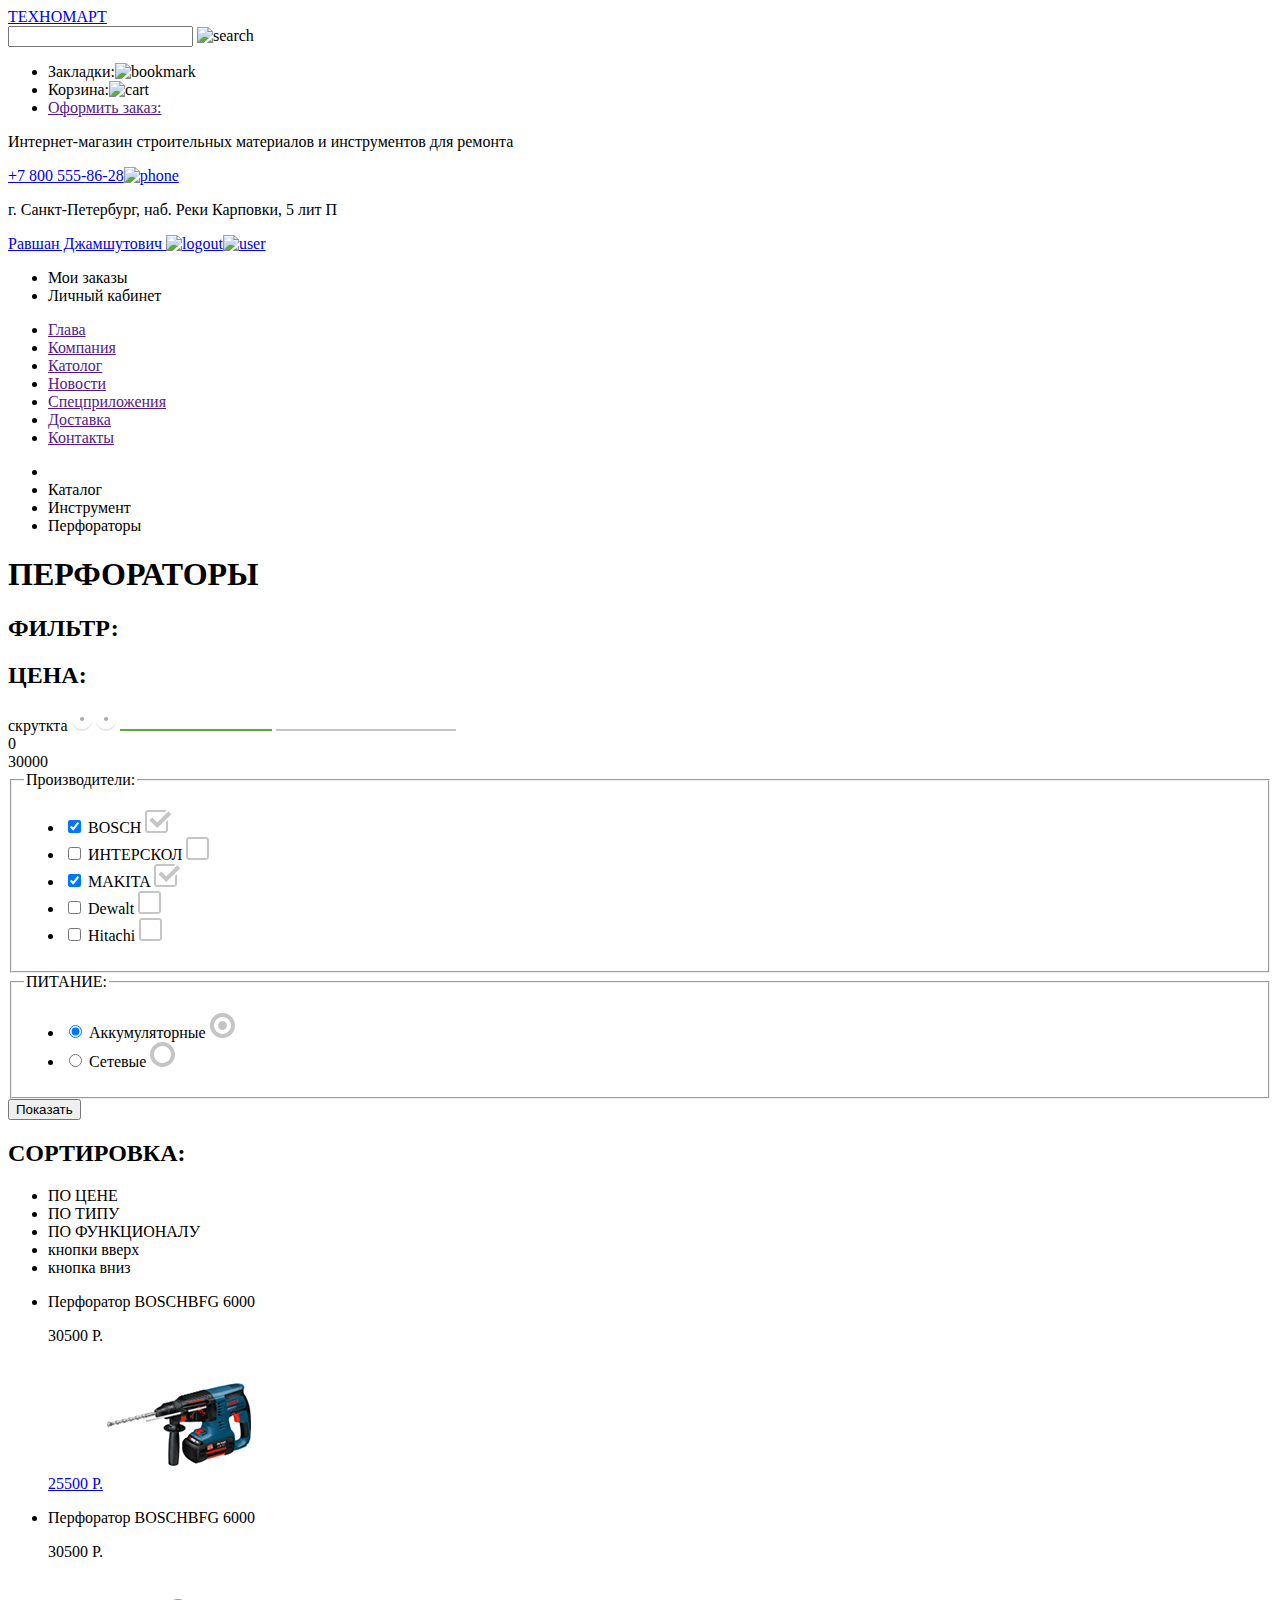
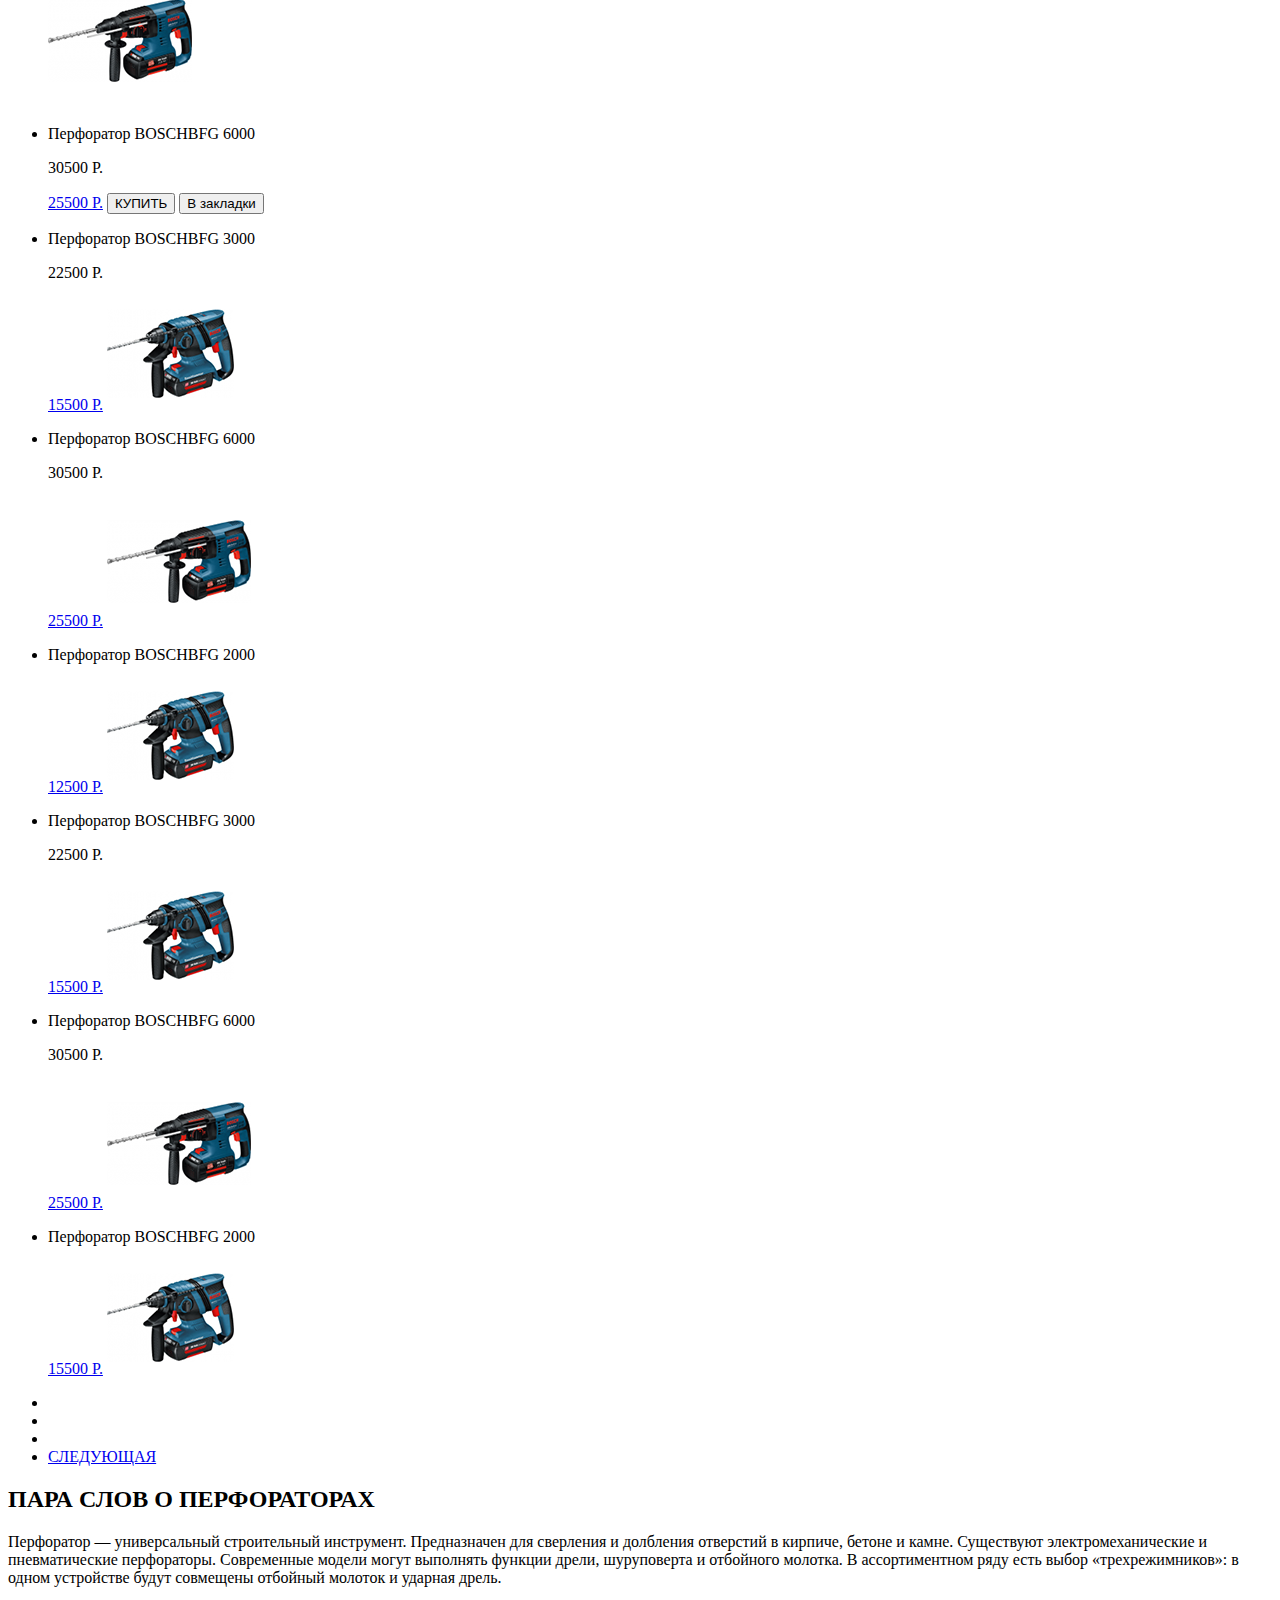
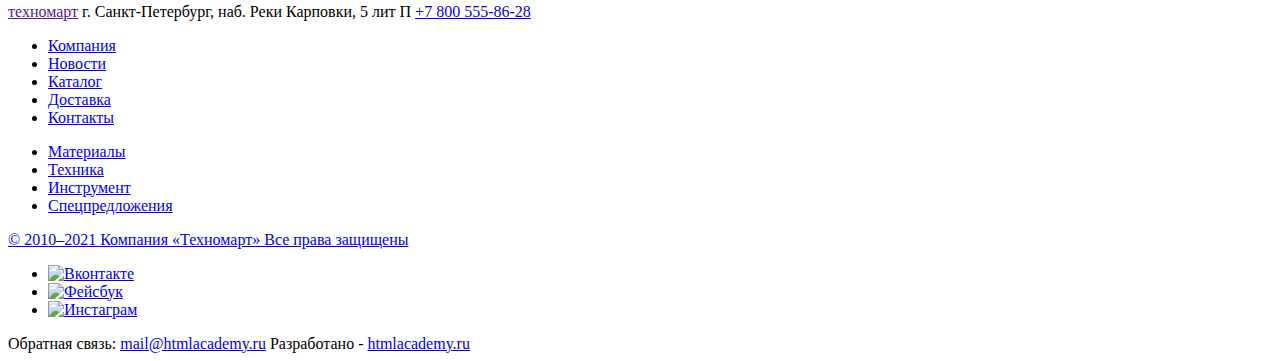
==== catalog.html @ 6fc6a81e "s" ====
<!DOCTYPE html>
<html lang="ru">
  <head>
    <meta charset="utf-8">
    <title>HTML Academy: Техномарт</title>
    <link rel="icon" href="favicon.ico">
  </head>
<body>

  <header>
    <a href="#">ТЕХНОМАРТ</a>
    <div class="header__top">
    	<form>
    		<input type="search" name="search" id="search">
    		<img src="images/texno/icon-search.svg" width="17" height="17" alt="search">
    	</form>
    	<ul>
    		<li>Закладки:<img src="images/texno/icon-bookmark.svg" widht="14" height="16" alt="bookmark"></li>
    		<li>Корзина:<img src="images/texno/icon-cart.svg" width="15" height="15" alt="cart"></li>
    		<li><a href="">Оформить заказ:</a></li>
    	</ul>
    </div>

    <div class="header__wrap">
    	<p>Интернет-магазин строительных материалов и инструментов для ремонта</p>   			
    	<div class="tel-nomber">
    		<a href="tel:+78005558628">+7 800 555-86-28<img src="images/texno/icon-phone.svg" width="19" height="19" alt="phone"></a>
    	</div>
    	<p>г. Санкт-Петербург, наб. Реки Карповки, 5 лит П</p>
    		    		
    	<a href="#">Равшан Джамшутович
    		<img src="images/texno/icon-logout.svg" width="20" height="17" alt="logout"><img src="images/texno/icon-user.svg" width="20" height="18" alt="user">
    	</a>
    	<ul>
    		<li>
    		Мои заказы        	
    		</li>
    		<li>
    		Личный кабинет
    		</li>
    	</ul>
    </div>
    <nav class="nav">
    	<ul>
    		 <li><a href="">Глава</a></li>
    		 <li><a href="">Компания</a></li>
    		 <li><a href="">Католог</a></li>
    		 <li><a href="">Новости</a></li>
    		 <li><a href="">Спецприложения</a></li>
    		 <li><a href="">Доставка</a></li>
    		 <li><a href="">Контакты</a></li>
    	</ul>
    </nav>
  </header>
  <main>
    	<ul>
    		<li></li>
    		<li>Каталог</li>
    		<li>Инструмент</li>
    		<li>Перфораторы</li>
    	</ul>
    	<h1>ПЕРФОРАТОРЫ</h1>

    	<section>
    		<div>
    		<h2>ФИЛЬТР:</h2>
			</div>
			<h2>ЦЕНА:</h2>
			<div> скруткта
				<img src="images/filter/filter-button.svg" width="20" height="22" alt="button">
				<img src="images/filter/filter-button.svg" width="20" height="22" alt="button">
				<img src="images/filter/green-line.svg" width="152" height="2" alt="button">
				<img src="images/filter/gray-line.svg" width="180" height="2" alt="button">
			</div>
			<div>0</div>
			<div>30000</div>
			<form method="get" action="https://echo.htmlacademy.ru">
      	<fieldset>
        <legend>Производители:</legend>
        <ul>
        	<li>
        		<input type="checkbox" name="BOSCH" id="bosch" checked>
        		<label for="bosch">BOSCH</label>
        		<img src="images/filter/checkbox-on.svg" width="27" height="23" alt="checkbox">
        	</li>
        	<li>
        		<input type="checkbox" name="ИНТЕРСКОЛ" id="interscol">
        		<label for="interscol">ИНТЕРСКОЛ</label>
        		<img src="images/filter/checkbox-off.svg" width="23" height="23" alt="checkbox">
        	</li>
        	<li>
        		<input type="checkbox" name="MAKIta" id="makita" checked>
        		<label for="makita">MAKITA</label>
        		<img src="images/filter/checkbox-on.svg" width="27" height="23" alt="checkbox">
        	</li>
        	<li>
        		<input type="checkbox" name="Dewalt" id="dewalt">
        		<label for="dewalt">Dewalt</label>
        		<img src="images/filter/checkbox-off.svg" width="23" height="23" alt="checkbox">
        	</li>
        	<li>
        		<input type="checkbox" name="Hitachi" id="hitachi">
        		<label for="hitachi">Hitachi</label>
        		<img src="images/filter/checkbox-off.svg" width="23" height="23" alt="checkbox">
        	</li>
        </ul>
      	</fieldset>
      	<fieldset>
        <legend>ПИТАНИЕ:</legend>
        <ul>
        	<li> 
        		<input type="radio" name="battery" value="network" id="battery" checked>
            <label for="battery">Аккумуляторные</label>
            <img src="images/filter/radio-on.svg" width="25" height="25" alt="radio">
        	</li>
        	<li>
        		<input type="radio" name="network" value="network" id="network">
            <label for="network">Сетевые</label>
            <img src="images/filter/radio-off.svg" width="25" height="25" alt="radio">
        	</li>
        </ul>
      	</fieldset>
      	<button type="submit">Показать</button>
    	</form>
    	</section>

    	<section>
    		<div>
    			<h2>СОРТИРОВКА:</h2>
    			<ul>
    				<li>ПО ЦЕНЕ</li>
    				<li>ПО ТИПУ</li>
    				<li>ПО ФУНКЦИОНАЛУ</li>
    				<li>кнопки вверх</li>
    				<li>кнопка вниз</li>
    			</ul>
    		</div>
    		<div>
    			<ul>
    				<li>
    					<p>Перфоратор BOSCHBFG 6000</p>
    					<p>30500 Р.</p>
    					<a href="#">25500 Р.</a>
    					<img src="images/popultovar/s6000.png" width="144" height="128" alt="Перфоратор BOSCHBFG 6000">
    				</li>
    				<li>
    					<p>Перфоратор BOSCHBFG 6000</p>
    					<p>30500 Р.</p>
    					<img src="images/popultovar/s6000.png" width="144" height="128" alt="Перфоратор BOSCHBFG 6000">
    					
    				</li>
    				<li>
    					<p>Перфоратор BOSCHBFG 6000</p>
    					<p>30500 Р.</p>
    					<a href="#">25500 Р.</a>
    					<button type="button">КУПИТЬ</button>
    					<button type="button">В закладки</button>
    				</li>
    				<li>
    					<p>Перфоратор BOSCHBFG 3000</p>
    					<p>22500 Р.</p>
    					<a href="#">15500 Р.</a>
    					<img src="images/popultovar/s3000.png" width="127" height="112" alt="Перфоратор BOSCHBFG 3000">
    				</li>
    				<li>
    					<p>Перфоратор BOSCHBFG 6000</p>
    					<p>30500 Р.</p>
    					<a href="#">25500 Р.</a>
    					<img src="images/popultovar/s6000.png" width="144" height="128" alt="Перфоратор BOSCHBFG 6000">
    				</li>
    				<li>
    					<p>Перфоратор BOSCHBFG 2000</p>
    					<a href="#">12500 Р.</a>
    					<img src="images/popultovar/s2000.png" width="127" height="112" alt="Перфоратор BOSCHBFG 2000">
    				</li>
    				<li>
    					<p>Перфоратор BOSCHBFG 3000</p>
    					<p>22500 Р.</p>
    					<a href="#">15500 Р.</a>
    					<img src="images/popultovar/s3000.png" width="127" height="112" alt="Перфоратор BOSCHBFG 3000">
    				</li>
    				<li>
    					<p>Перфоратор BOSCHBFG 6000</p>
    					<p>30500 Р.</p>
    					<a href="#">25500 Р.</a>
    					<img src="images/popultovar/s6000.png" width="144" height="128" alt="Перфоратор BOSCHBFG 6000">
    				</li>
    				<li>
    					<p>Перфоратор BOSCHBFG 2000</p>
    					<a href="#">15500 Р.</a>
    					<img src="images/popultovar/s2000.png" width="127" height="112" alt="Перфоратор BOSCHBFG 2000">
    				</li>
    			</ul>
    		</div>
    			<ul>
    				<li>
    					<a href="#"></a>
    				</li>
    				<li>
    					<a href="#"></a>
    				</li>
    				<li>
    					<a href="#"></a>
    				</li>
    				<li>
    					<a href="#">СЛЕДУЮЩАЯ</a>
    			</li>
    		</ul>
    	</section>

    	<section>
    		<h2>ПАРА СЛОВ О ПЕРФОРАТОРАХ</h2>
    		<p>Перфоратор — универсальный строительный инструмент. Предназначен для сверления и долбления отверстий в кирпиче, бетоне и камне.
				Существуют электромеханические и пневматические перфораторы. Современные модели могут выполнять функции дрели, шуруповерта и отбойного молотка. 
				В ассортиментном ряду есть выбор «трехрежимников»: в одном устройстве будут совмещены отбойный молоток и ударная дрель.</p>
    	</section>

  </main>

  <footer>
    	<div class="footer-top">
    		<a href="">техномарт</a>
    		<span>г. Санкт-Петербург, наб. Реки Карповки, 5 лит П</span>
    		<a href="tel:+78005558628" >+7 800 555-86-28</a>
    		<ul class="nav-footer-top">
    			<li><a href="#">Компания</a></li>
    			<li><a href="#">Новости</a></li>
    			<li><a href="#">Каталог</a></li>
    			<li><a href="#">Доставка</a></li>
    			<li><a href="#">Контакты</a></li>
				</ul>
				<ul class="nav-footer-wrap">
    			<li><a href="#">Материалы</a></li>
    			<li><a href="#">Техника</a></li>
    			<li><a href="#">Инструмент</a></li>
    			<li><a href="#">Спецпредложения</a></li>
    		</ul>
    	</div>
 
    	<div >
    		<a href="#">© 2010–2021 Компания «Техномарт»	</a>
    		<a href="#">Все права защищены</a>
    	</div>

    	<div >
     		<ul>
      		<li>
        		 <a href="#"><img src="images/vk.svg" widht="44" height="44" alt="Вконтакте"></a>
      		</li>
      		<li>
        		 <a href="#"><img src="images/facebook.svg" widht="44" height="44" alt="Фейсбук"></a>
      		</li>
      		<li>
        		 <a href="#"><img src="images/inst.svg" widht="44" height="44" alt="Инстаграм"></a>
      		</li>
    		</ul>
			</div>
			<div>
				<span>Обратная связь:</span>
				<a href="#">mail@htmlacademy.ru</a>
				<span>Разработано -</span> 
				<a href="#">htmlacademy.ru</a>
			</div>
   </footer>
</body>
</html>
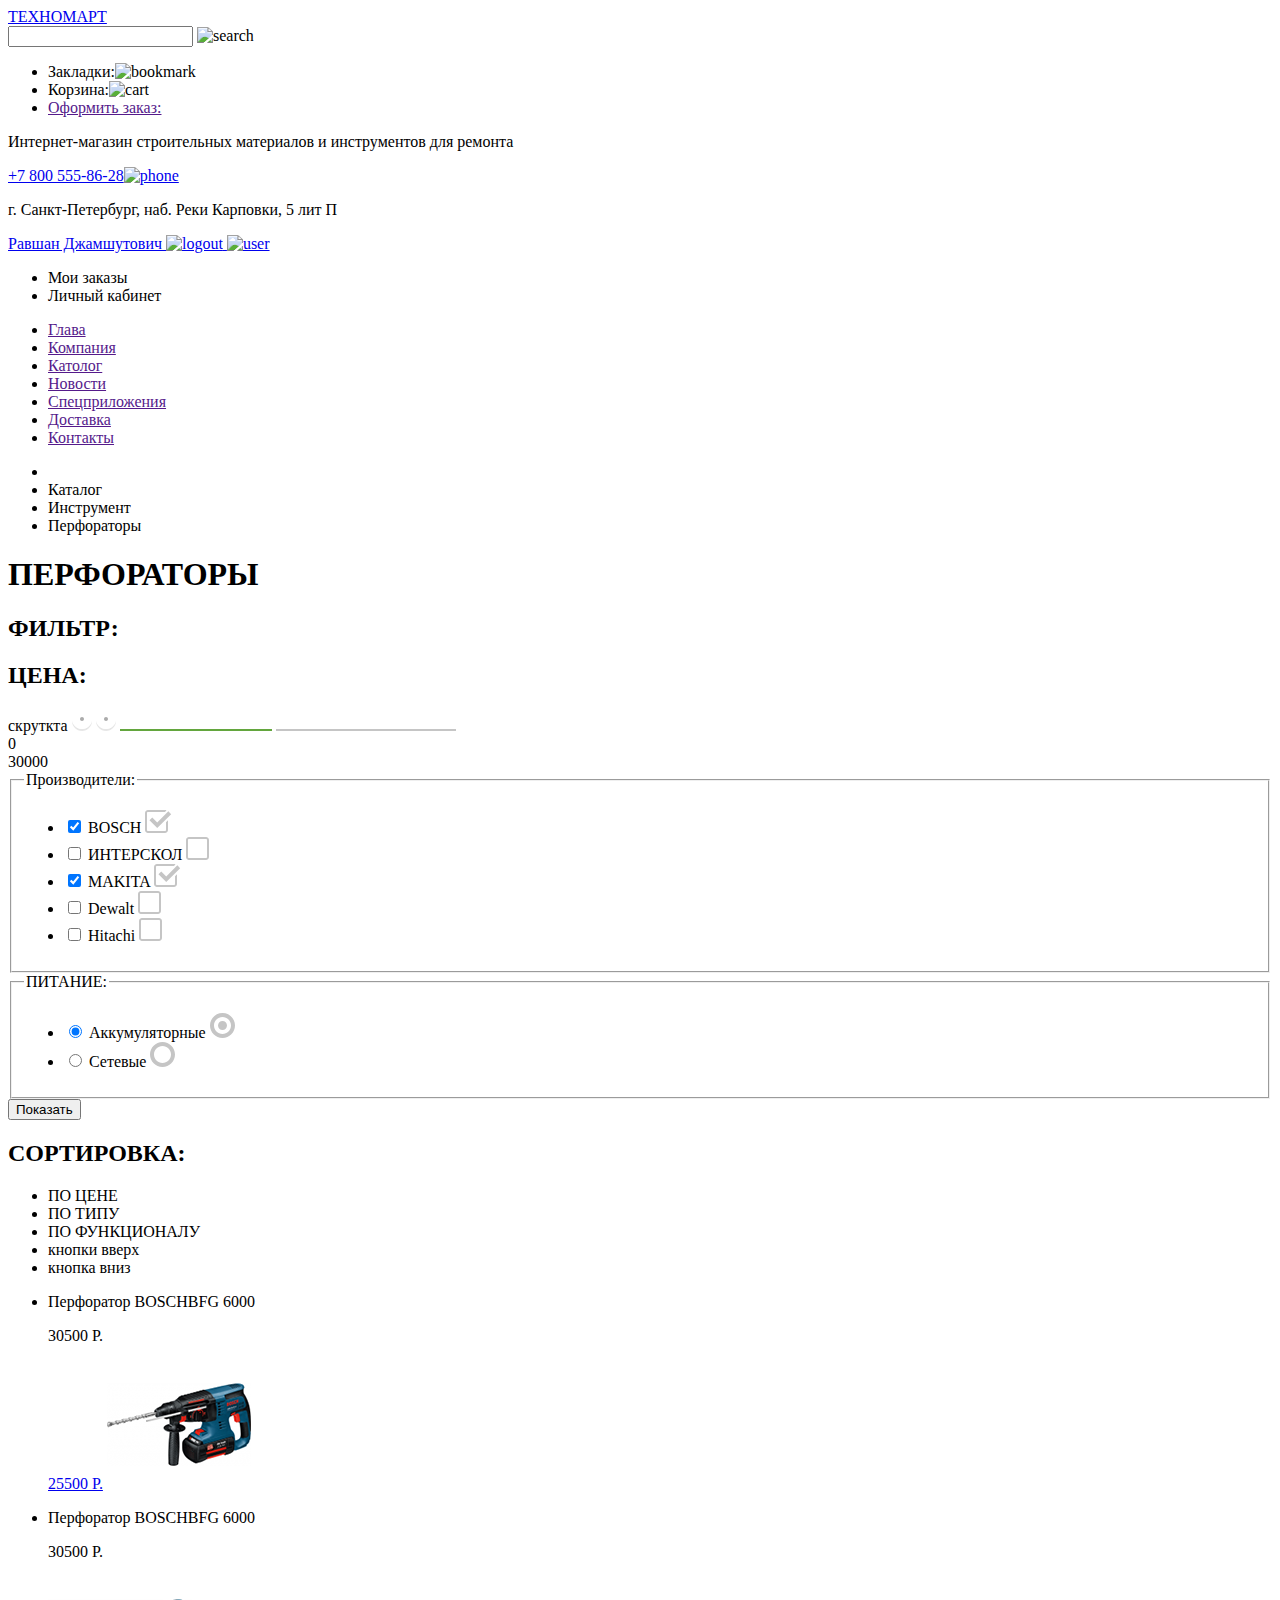
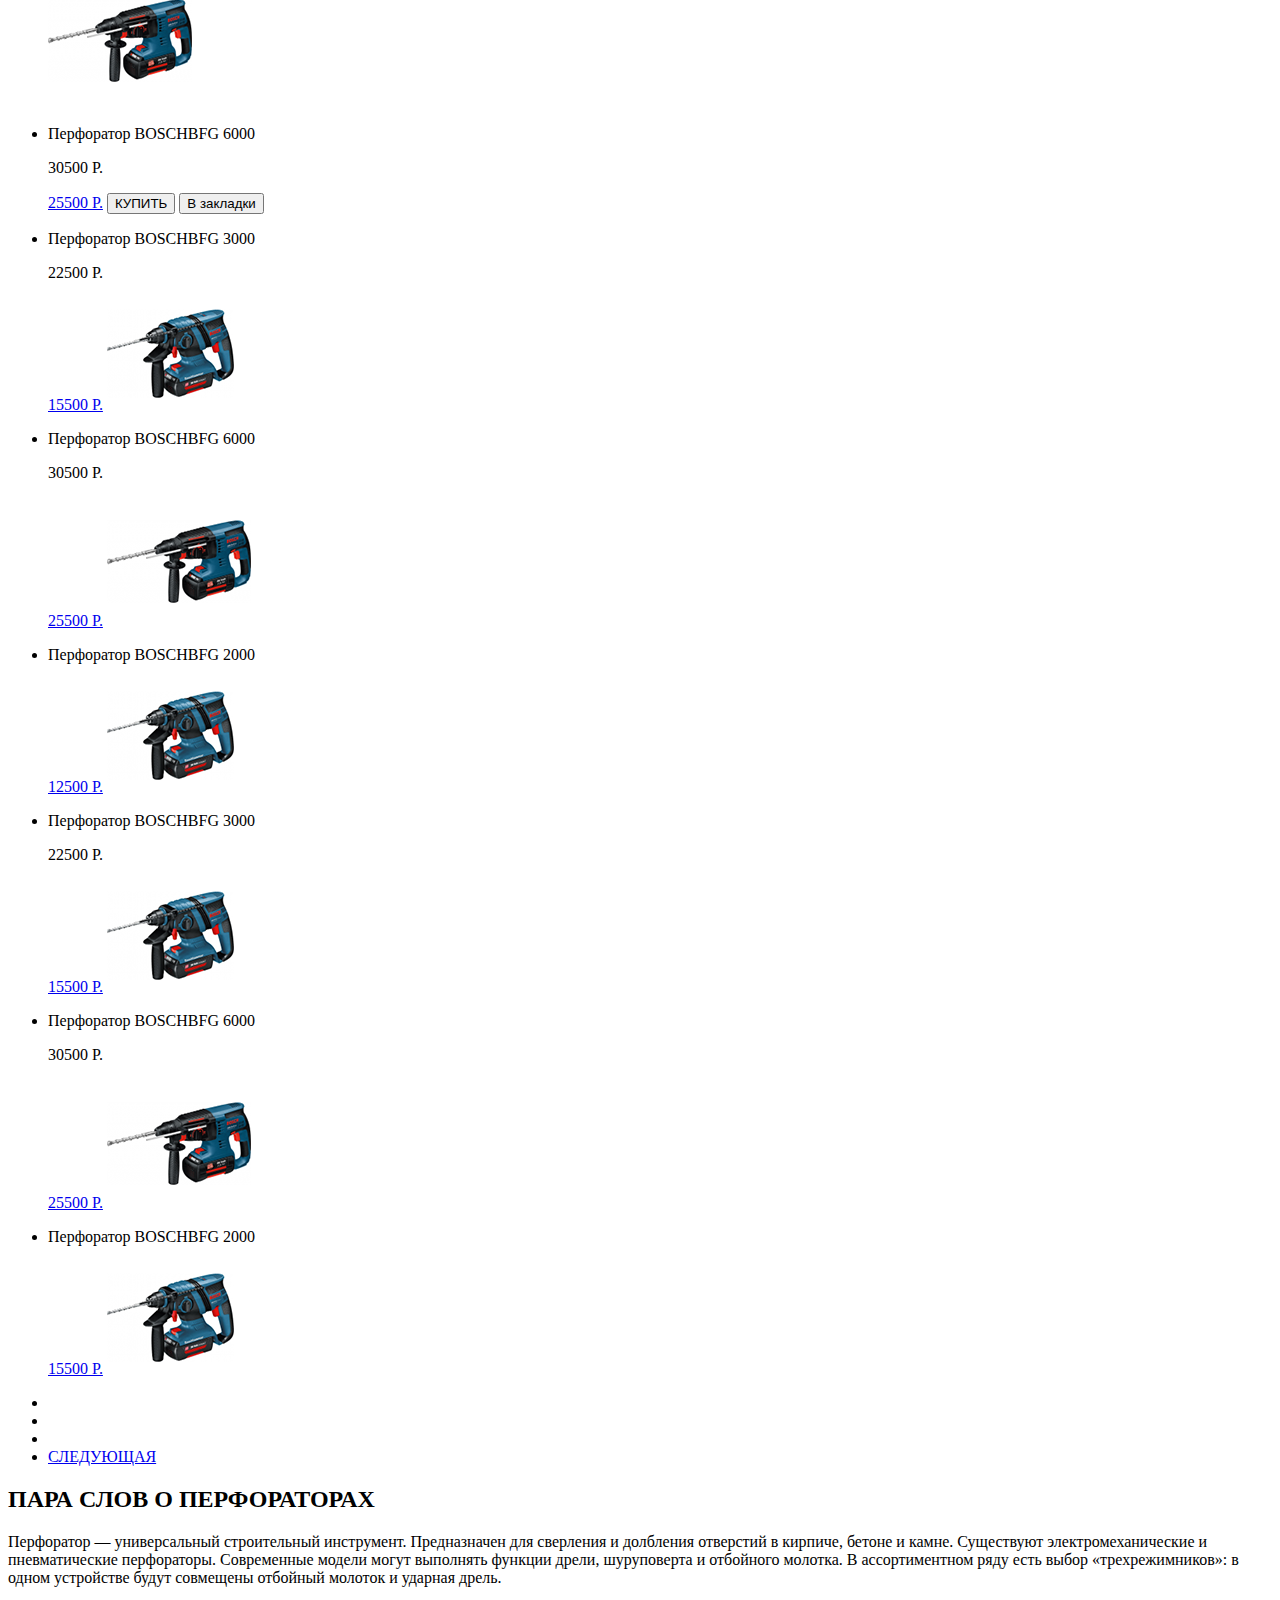
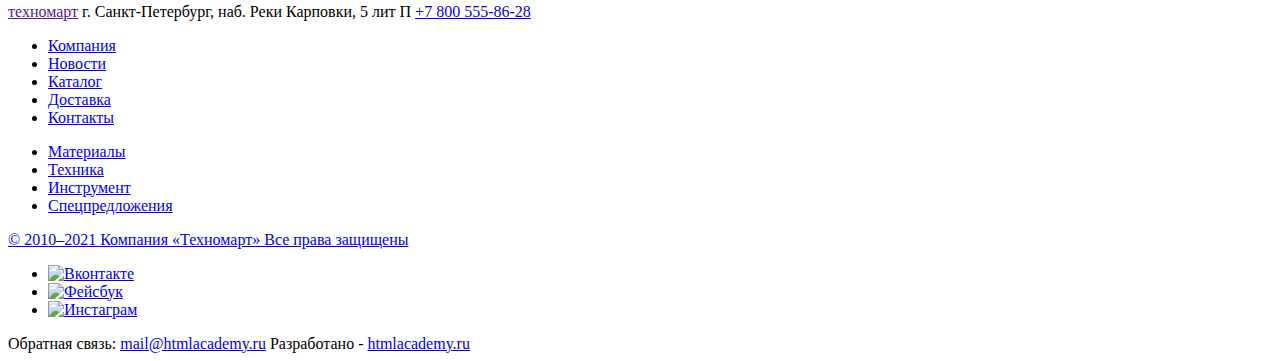
==== commit ca46db6d: "Update catalog.html" ====
--- a/catalog.html
+++ b/catalog.html
@@ -29,7 +29,8 @@
     	<p>г. Санкт-Петербург, наб. Реки Карповки, 5 лит П</p>
     		    		
     	<a href="#">Равшан Джамшутович
-    		<img src="images/texno/icon-logout.svg" width="20" height="17" alt="logout"><img src="images/texno/icon-user.svg" width="20" height="18" alt="user">
+    		<img src="images/texno/icon-logout.svg" width="20" height="17" alt="logout">
+    		<img src="images/texno/icon-user.svg" width="20" height="18" alt="user">
     	</a>
     	<ul>
     		<li>
@@ -204,8 +205,8 @@
     				</li>
     				<li>
     					<a href="#">СЛЕДУЮЩАЯ</a>
-    			</li>
-    		</ul>
+    			  </li>
+    		  </ul>
     	</section>
 
     	<section>
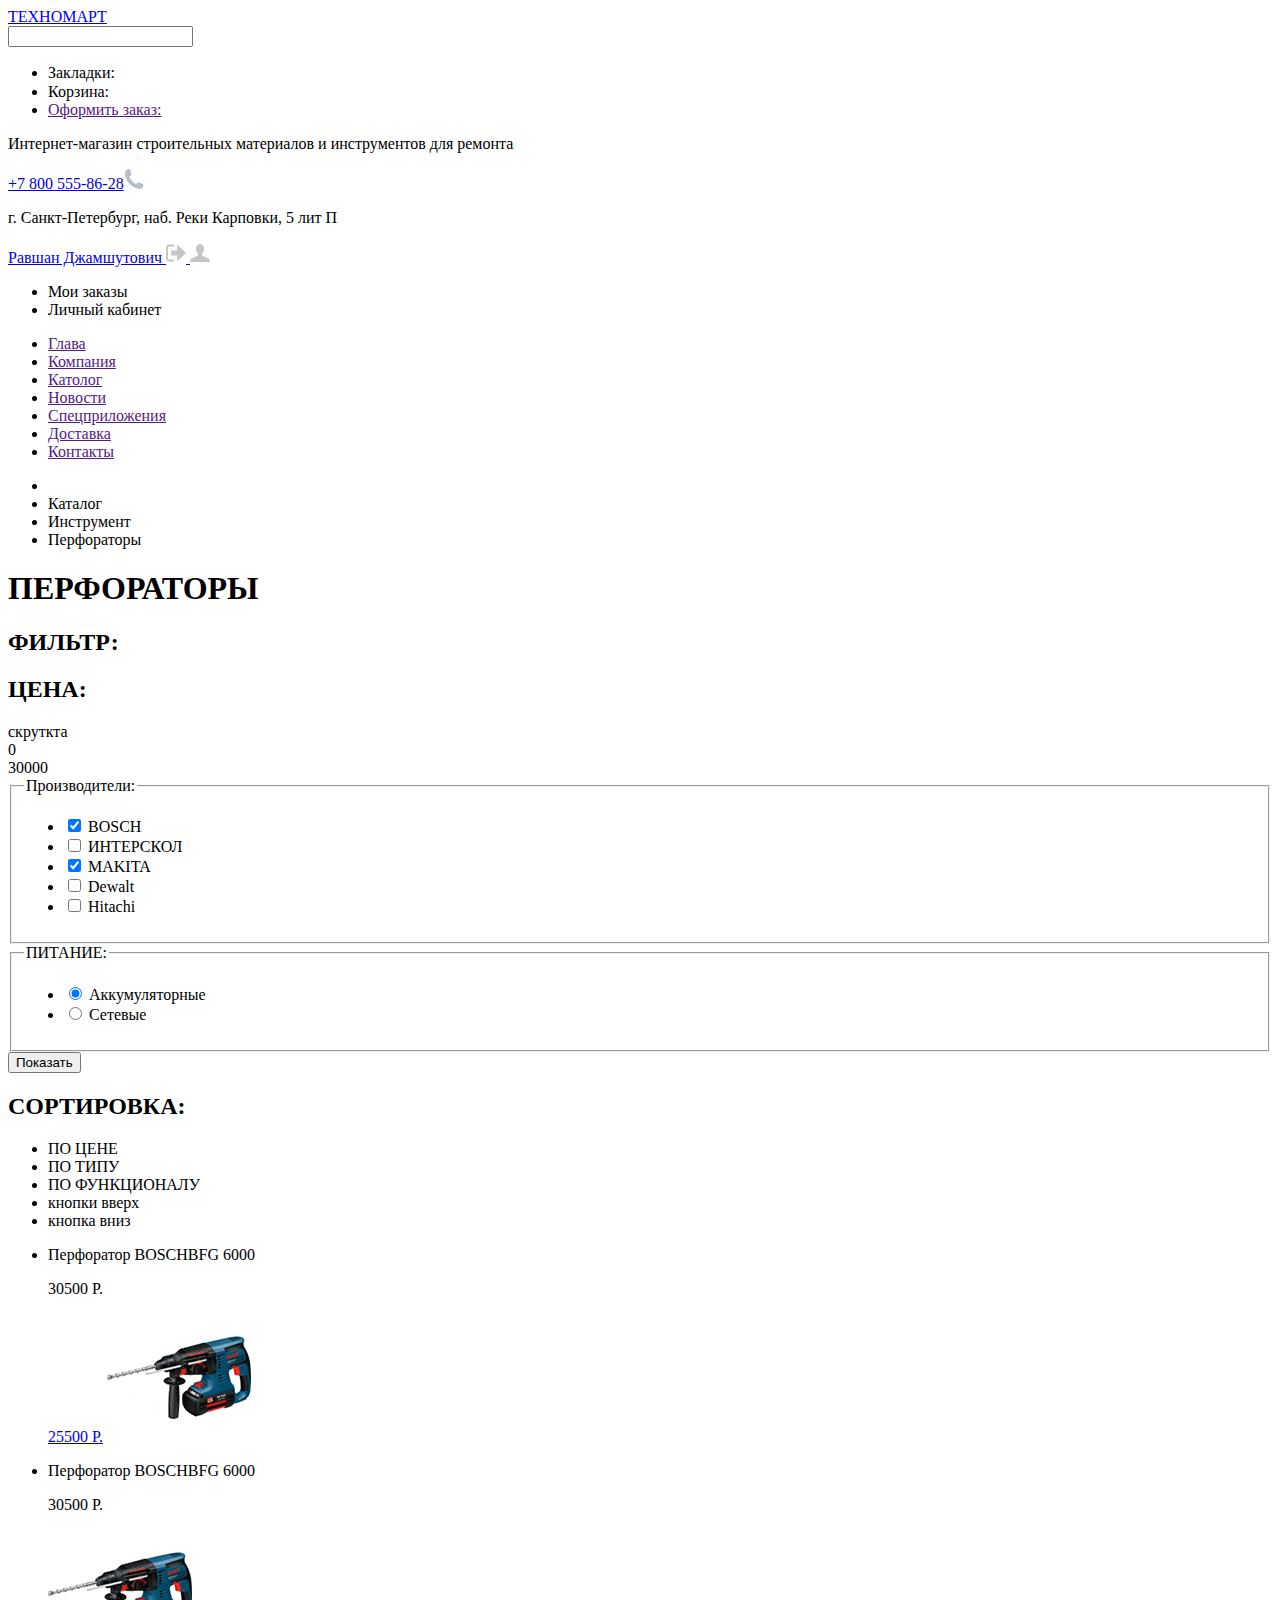
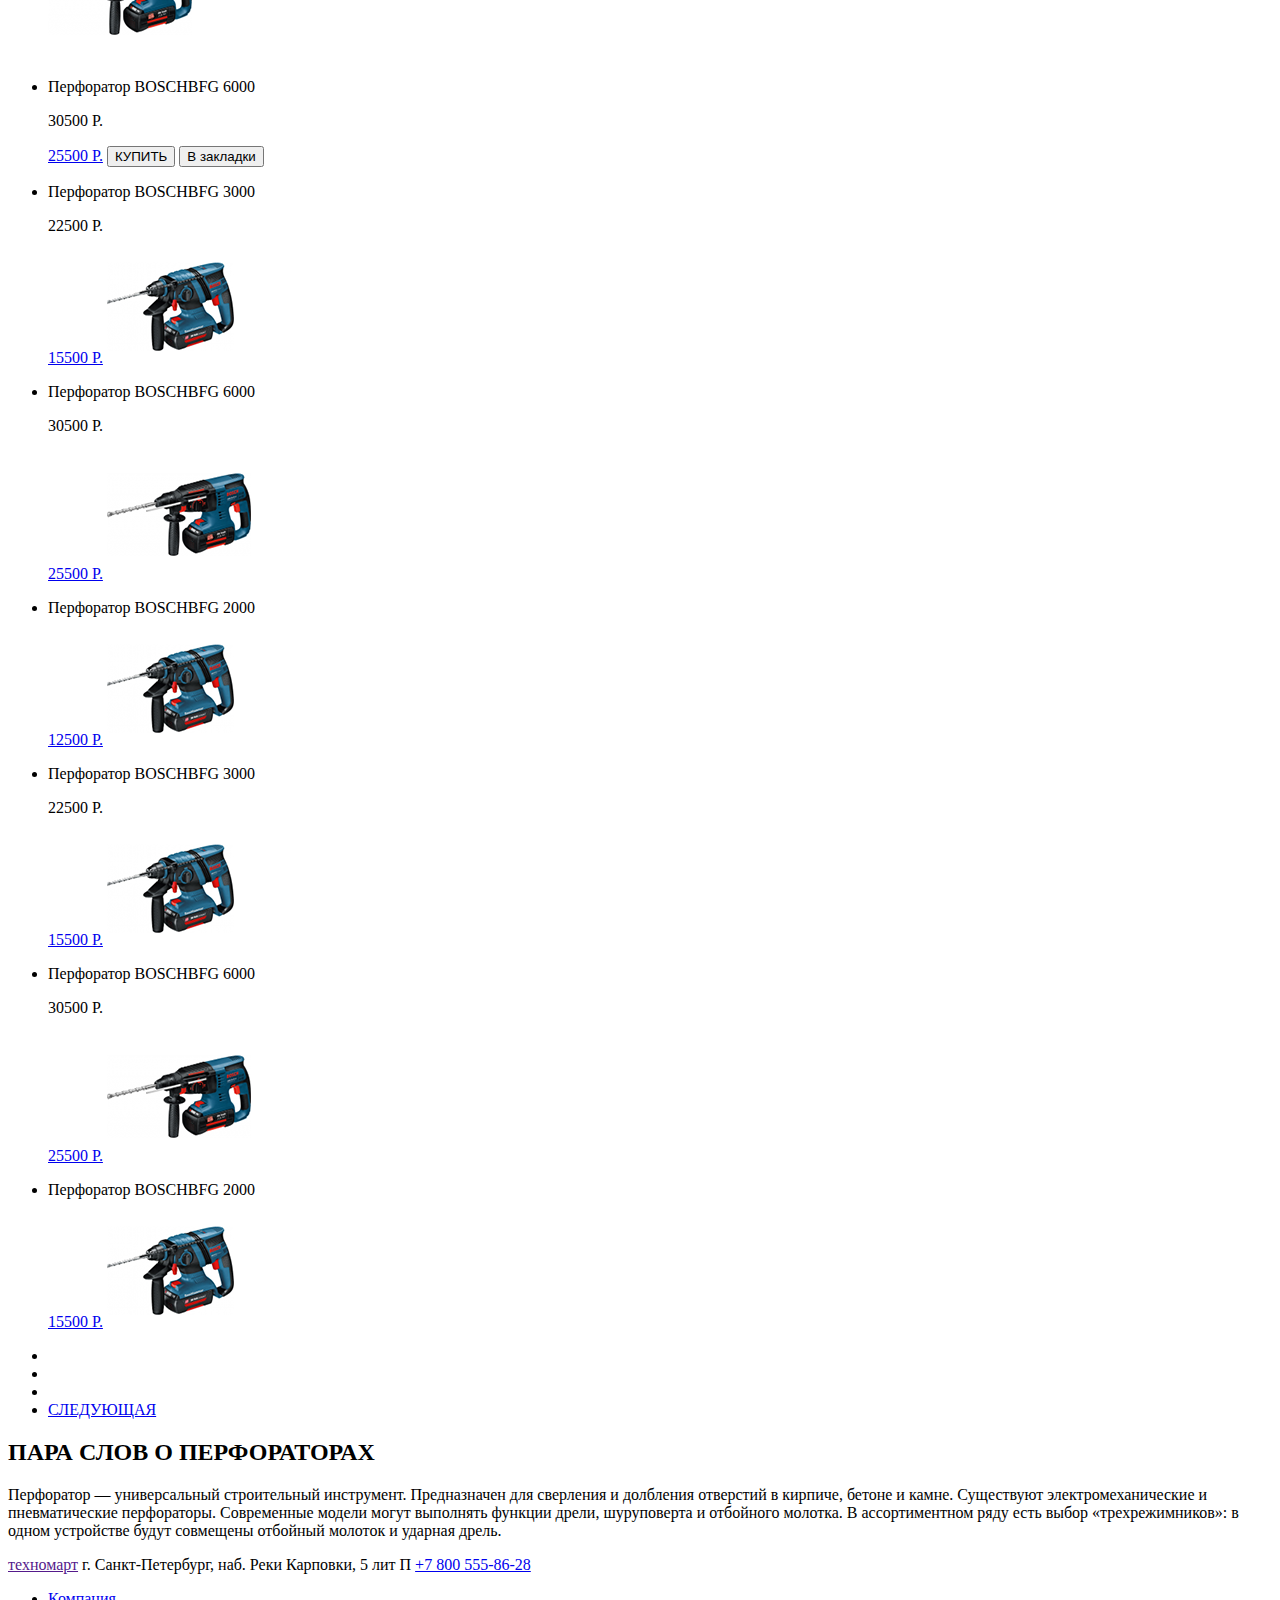
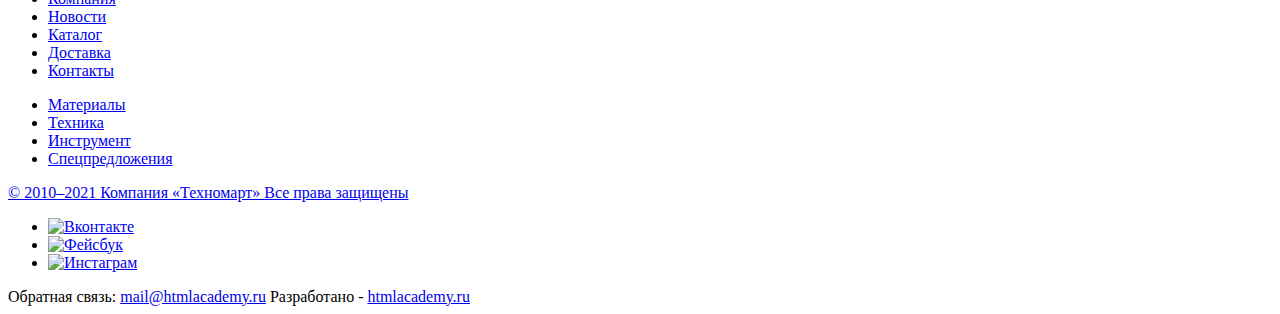
==== commit 89bbafb3: "fixed bugs" ====
--- a/catalog.html
+++ b/catalog.html
@@ -12,11 +12,11 @@
     <div class="header__top">
     	<form>
     		<input type="search" name="search" id="search">
-    		<img src="images/texno/icon-search.svg" width="17" height="17" alt="search">
+    		<img src="images/icons/icon-search.svg" width="15" height="15" alt="search">
     	</form>
     	<ul>
-    		<li>Закладки:<img src="images/texno/icon-bookmark.svg" widht="14" height="16" alt="bookmark"></li>
-    		<li>Корзина:<img src="images/texno/icon-cart.svg" width="15" height="15" alt="cart"></li>
+    		<li>Закладки:<img src="images/icons/icon-bookmark.svg" widht="15" height="15" alt="bookmark"></li>
+    		<li>Корзина:<img src="images/icons/icon-cart.svg" width="15" height="15" alt="cart"></li>
     		<li><a href="">Оформить заказ:</a></li>
     	</ul>
     </div>
@@ -24,13 +24,13 @@
     <div class="header__wrap">
     	<p>Интернет-магазин строительных материалов и инструментов для ремонта</p>   			
     	<div class="tel-nomber">
-    		<a href="tel:+78005558628">+7 800 555-86-28<img src="images/texno/icon-phone.svg" width="19" height="19" alt="phone"></a>
+    		<a href="tel:+78005558628">+7 800 555-86-28<img src="images/icons/icon-phone.svg" width="20" height="20" alt="phone"></a>
     	</div>
     	<p>г. Санкт-Петербург, наб. Реки Карповки, 5 лит П</p>
     		    		
     	<a href="#">Равшан Джамшутович
-    		<img src="images/texno/icon-logout.svg" width="20" height="17" alt="logout">
-    		<img src="images/texno/icon-user.svg" width="20" height="18" alt="user">
+    		<img src="images/icons/icon-logout.svg" width="20" height="20" alt="logout">
+    		<img src="images/icons/icon-user.svg" width="20" height="20" alt="user">
     	</a>
     	<ul>
     		<li>
@@ -68,10 +68,7 @@
 			</div>
 			<h2>ЦЕНА:</h2>
 			<div> скруткта
-				<img src="images/filter/filter-button.svg" width="20" height="22" alt="button">
-				<img src="images/filter/filter-button.svg" width="20" height="22" alt="button">
-				<img src="images/filter/green-line.svg" width="152" height="2" alt="button">
-				<img src="images/filter/gray-line.svg" width="180" height="2" alt="button">
+				<!--filters-->
 			</div>
 			<div>0</div>
 			<div>30000</div>
@@ -82,27 +79,27 @@
         	<li>
         		<input type="checkbox" name="BOSCH" id="bosch" checked>
         		<label for="bosch">BOSCH</label>
-        		<img src="images/filter/checkbox-on.svg" width="27" height="23" alt="checkbox">
+        		<!--<img src="images/filter/checkbox-on.svg" width="27" height="23" alt="checkbox">-->
         	</li>
         	<li>
         		<input type="checkbox" name="ИНТЕРСКОЛ" id="interscol">
         		<label for="interscol">ИНТЕРСКОЛ</label>
-        		<img src="images/filter/checkbox-off.svg" width="23" height="23" alt="checkbox">
+        		<!--<img src="images/filter/checkbox-off.svg" width="23" height="23" alt="checkbox">-->
         	</li>
         	<li>
         		<input type="checkbox" name="MAKIta" id="makita" checked>
         		<label for="makita">MAKITA</label>
-        		<img src="images/filter/checkbox-on.svg" width="27" height="23" alt="checkbox">
+        		<!--<img src="images/filter/checkbox-on.svg" width="27" height="23" alt="checkbox">-->
         	</li>
         	<li>
         		<input type="checkbox" name="Dewalt" id="dewalt">
         		<label for="dewalt">Dewalt</label>
-        		<img src="images/filter/checkbox-off.svg" width="23" height="23" alt="checkbox">
+        		<!--<img src="images/filter/checkbox-off.svg" width="23" height="23" alt="checkbox">-->
         	</li>
         	<li>
         		<input type="checkbox" name="Hitachi" id="hitachi">
         		<label for="hitachi">Hitachi</label>
-        		<img src="images/filter/checkbox-off.svg" width="23" height="23" alt="checkbox">
+        		<!--<img src="images/filter/checkbox-off.svg" width="23" height="23" alt="checkbox">-->
         	</li>
         </ul>
       	</fieldset>
@@ -112,12 +109,12 @@
         	<li> 
         		<input type="radio" name="battery" value="network" id="battery" checked>
             <label for="battery">Аккумуляторные</label>
-            <img src="images/filter/radio-on.svg" width="25" height="25" alt="radio">
+           <!-- <img src="images/filter/radio-on.svg" width="25" height="25" alt="radio">-->
         	</li>
         	<li>
         		<input type="radio" name="network" value="network" id="network">
             <label for="network">Сетевые</label>
-            <img src="images/filter/radio-off.svg" width="25" height="25" alt="radio">
+            <!--<img src="images/filter/radio-off.svg" width="25" height="25" alt="radio">-->
         	</li>
         </ul>
       	</fieldset>
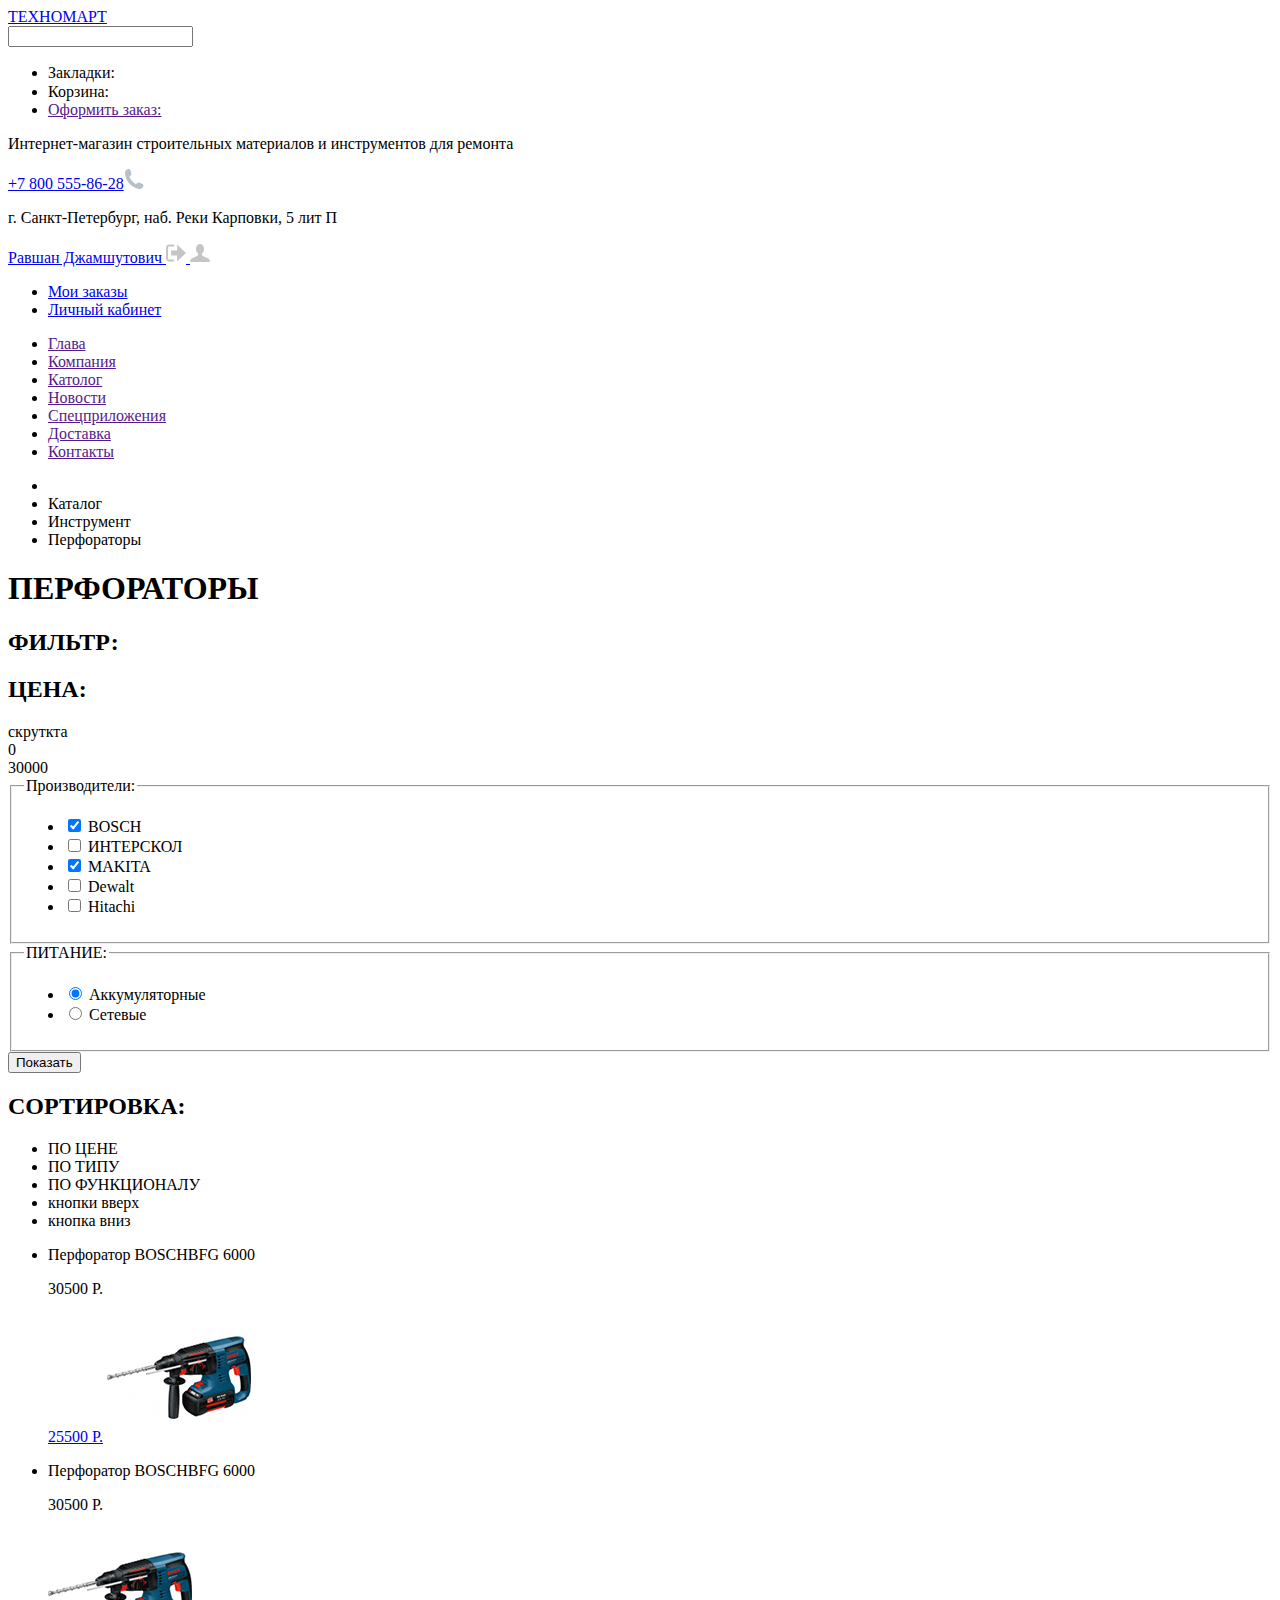
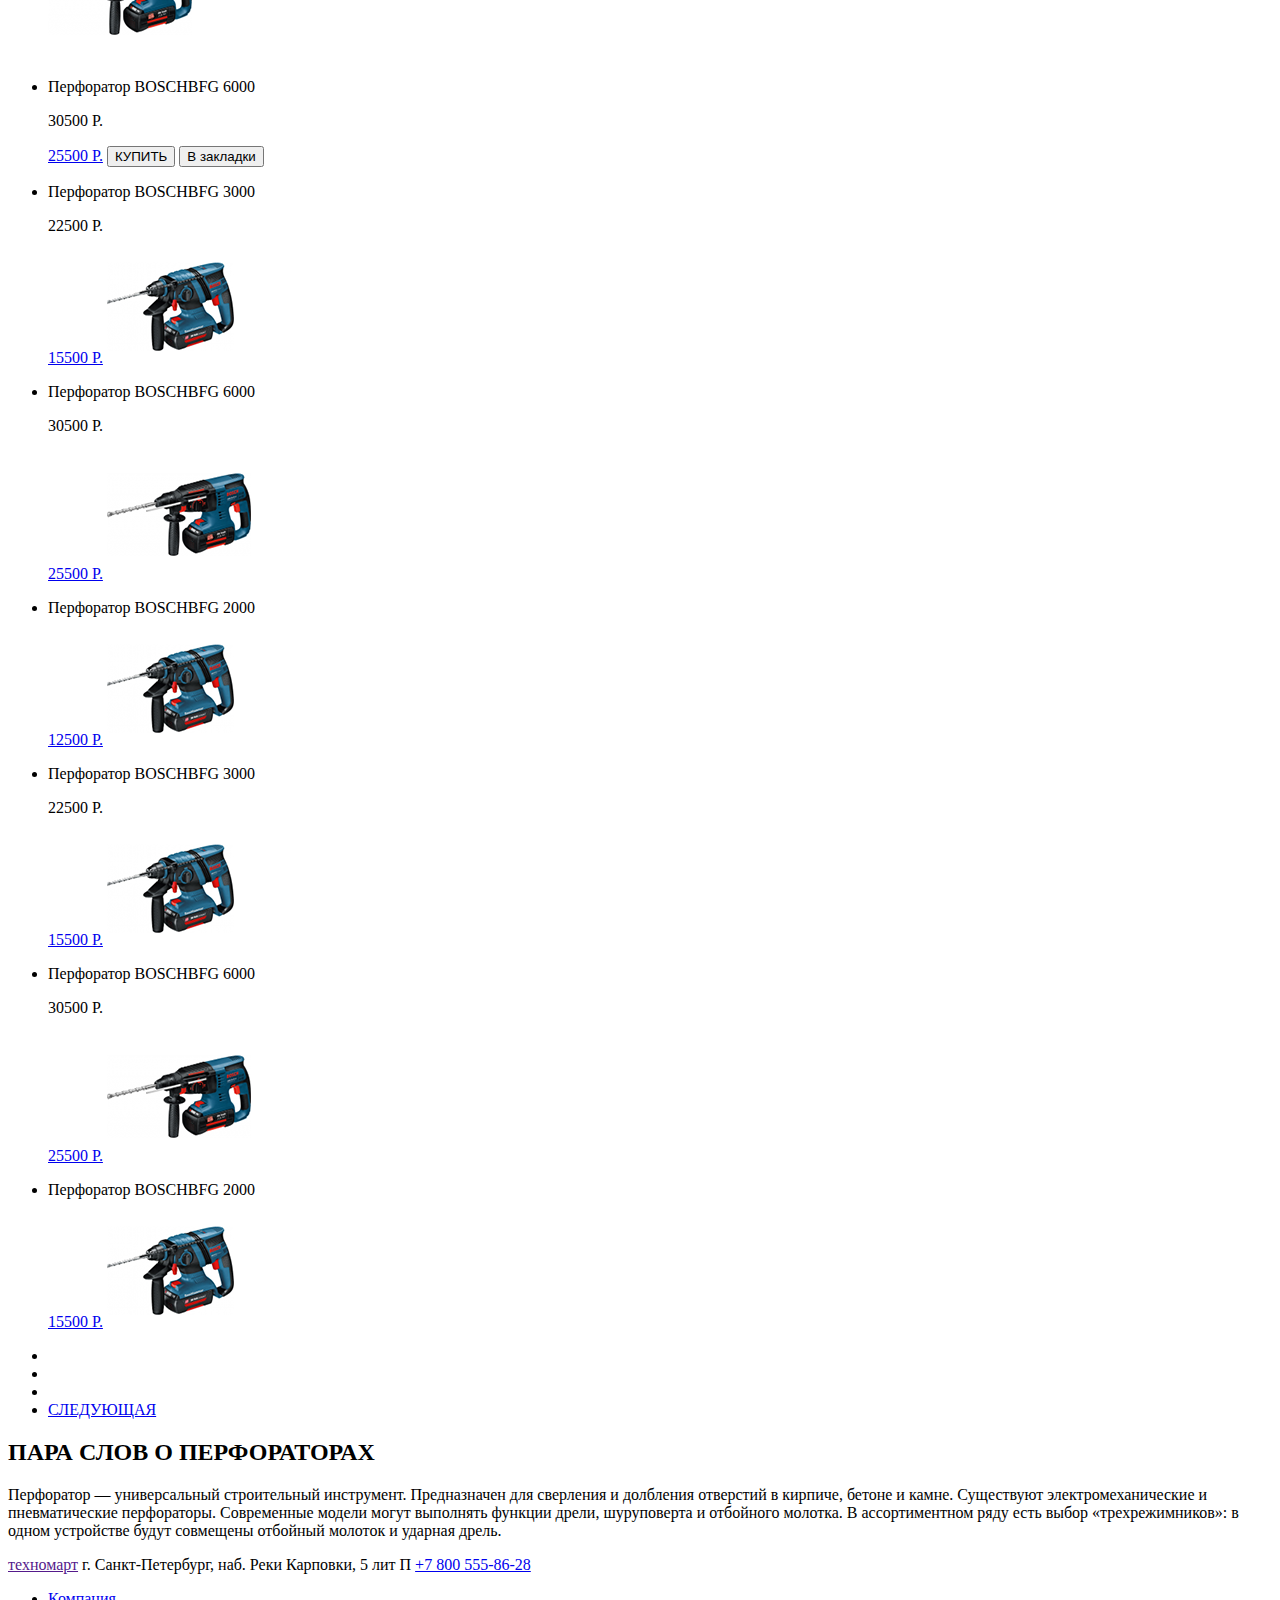
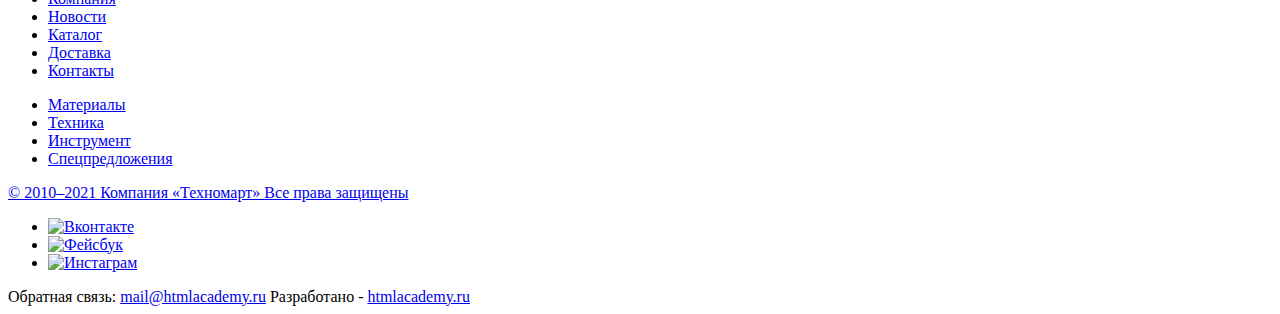
==== commit e27d83ed: "class" ====
--- a/catalog.html
+++ b/catalog.html
@@ -8,13 +8,13 @@
 <body>
 
   <header>
-    <a href="#">ТЕХНОМАРТ</a>
+    <a href="#" class="link-logo">ТЕХНОМАРТ</a>
     <div class="header__top">
     	<form>
     		<input type="search" name="search" id="search">
     		<img src="images/icons/icon-search.svg" width="15" height="15" alt="search">
     	</form>
-    	<ul>
+    	<ul class="items-purchase">
     		<li>Закладки:<img src="images/icons/icon-bookmark.svg" widht="15" height="15" alt="bookmark"></li>
     		<li>Корзина:<img src="images/icons/icon-cart.svg" width="15" height="15" alt="cart"></li>
     		<li><a href="">Оформить заказ:</a></li>
@@ -24,20 +24,20 @@
     <div class="header__wrap">
     	<p>Интернет-магазин строительных материалов и инструментов для ремонта</p>   			
     	<div class="tel-nomber">
-    		<a href="tel:+78005558628">+7 800 555-86-28<img src="images/icons/icon-phone.svg" width="20" height="20" alt="phone"></a>
+    		<a href="tel:+78005558628" class="link-phone">+7 800 555-86-28<img src="images/icons/icon-phone.svg" width="20" height="20" alt="phone"></a>
     	</div>
     	<p>г. Санкт-Петербург, наб. Реки Карповки, 5 лит П</p>
     		    		
-    	<a href="#">Равшан Джамшутович
+    	<a href="#" class="link-user">Равшан Джамшутович
     		<img src="images/icons/icon-logout.svg" width="20" height="20" alt="logout">
     		<img src="images/icons/icon-user.svg" width="20" height="20" alt="user">
     	</a>
-    	<ul>
-    		<li>
-    		Мои заказы        	
+    	<ul class="list-order">
+    		<li class="item-order">
+    			<a href="#">Мои заказы</a>        	
     		</li>
     		<li>
-    		Личный кабинет
+    			<a href="#">Личный кабинет</a>
     		</li>
     	</ul>
     </div>
@@ -54,7 +54,7 @@
     </nav>
   </header>
   <main>
-    	<ul>
+    	<ul class="list-breadcrumbs">
     		<li></li>
     		<li>Каталог</li>
     		<li>Инструмент</li>
@@ -62,12 +62,12 @@
     	</ul>
     	<h1>ПЕРФОРАТОРЫ</h1>
 
-    	<section>
-    		<div>
+    	<section class="sidebar">
+    		<div class="filter">
     		<h2>ФИЛЬТР:</h2>
 			</div>
 			<h2>ЦЕНА:</h2>
-			<div> скруткта
+			<div class="twisting"> скруткта
 				<!--filters-->
 			</div>
 			<div>0</div>
@@ -75,7 +75,7 @@
 			<form method="get" action="https://echo.htmlacademy.ru">
       	<fieldset>
         <legend>Производители:</legend>
-        <ul>
+        <ul class="list-manufacturers">
         	<li>
         		<input type="checkbox" name="BOSCH" id="bosch" checked>
         		<label for="bosch">BOSCH</label>
@@ -105,7 +105,7 @@
       	</fieldset>
       	<fieldset>
         <legend>ПИТАНИЕ:</legend>
-        <ul>
+        <ul class="">
         	<li> 
         		<input type="radio" name="battery" value="network" id="battery" checked>
             <label for="battery">Аккумуляторные</label>
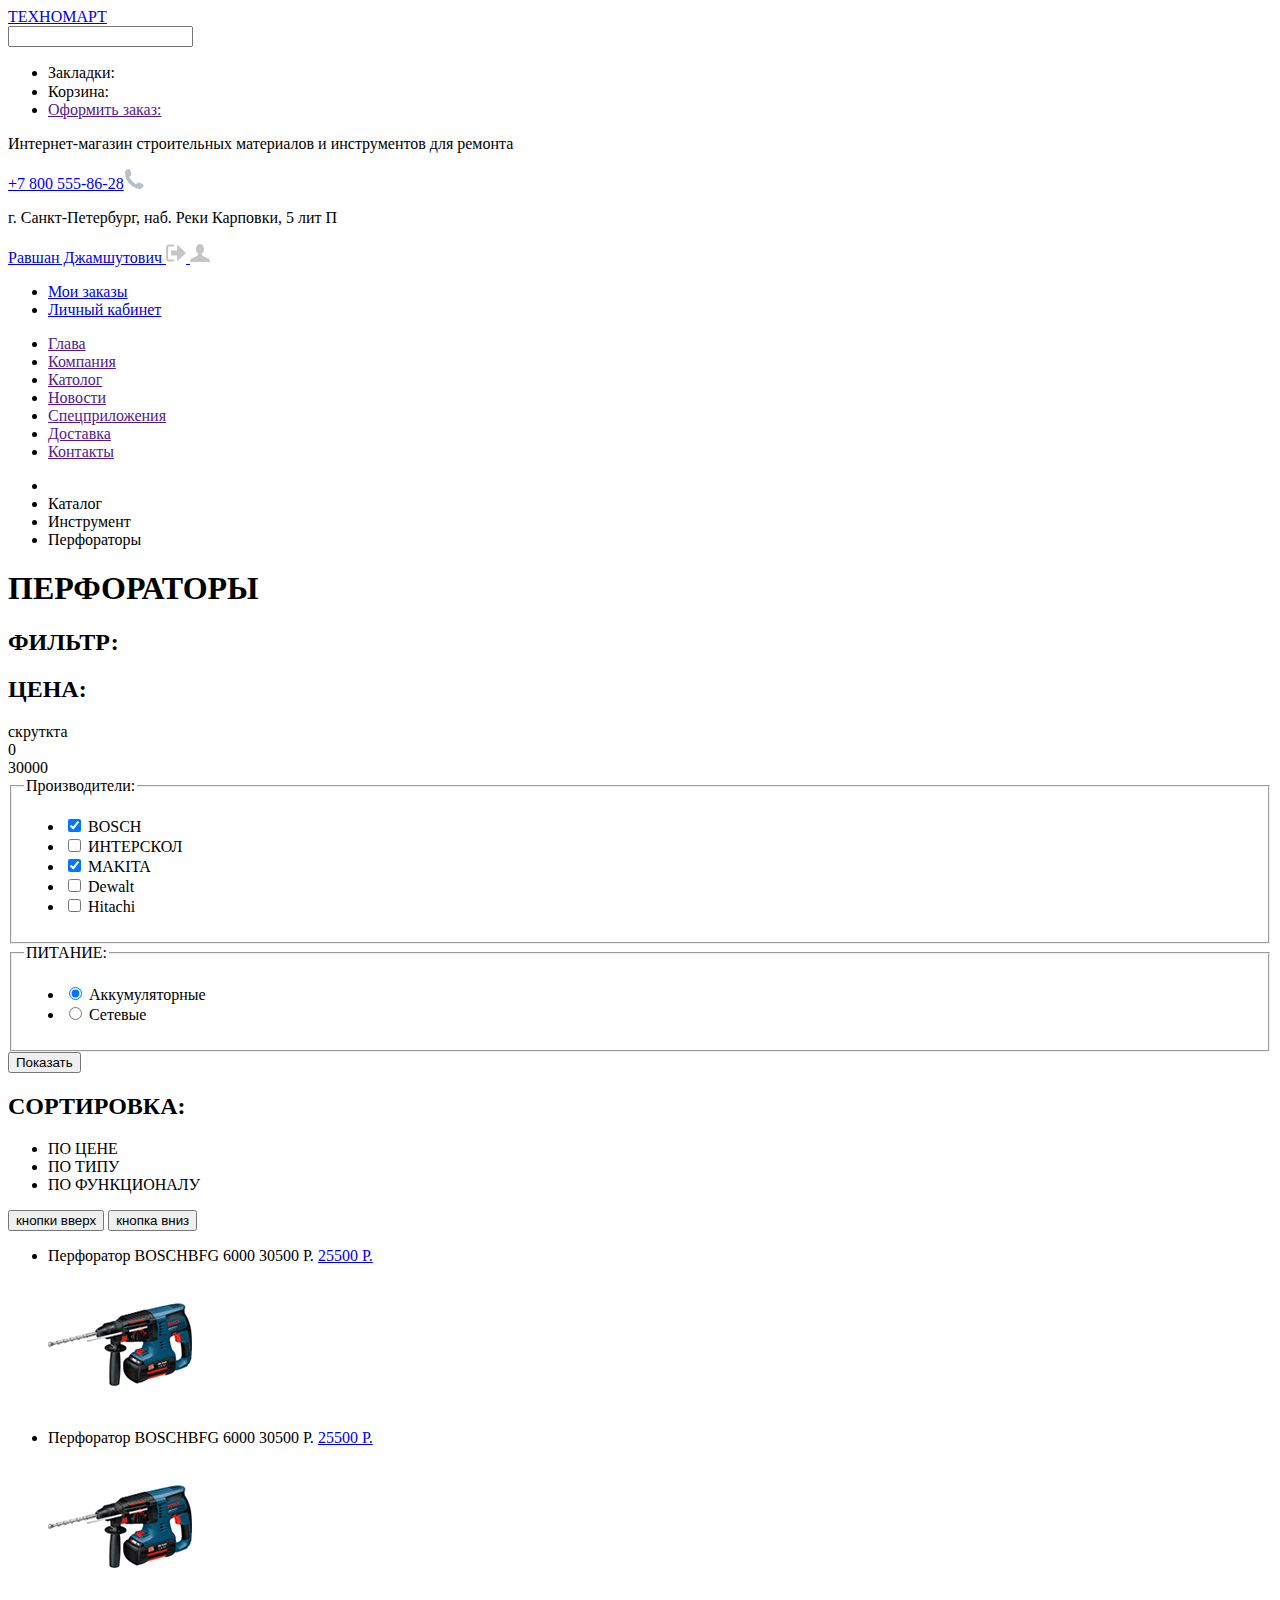
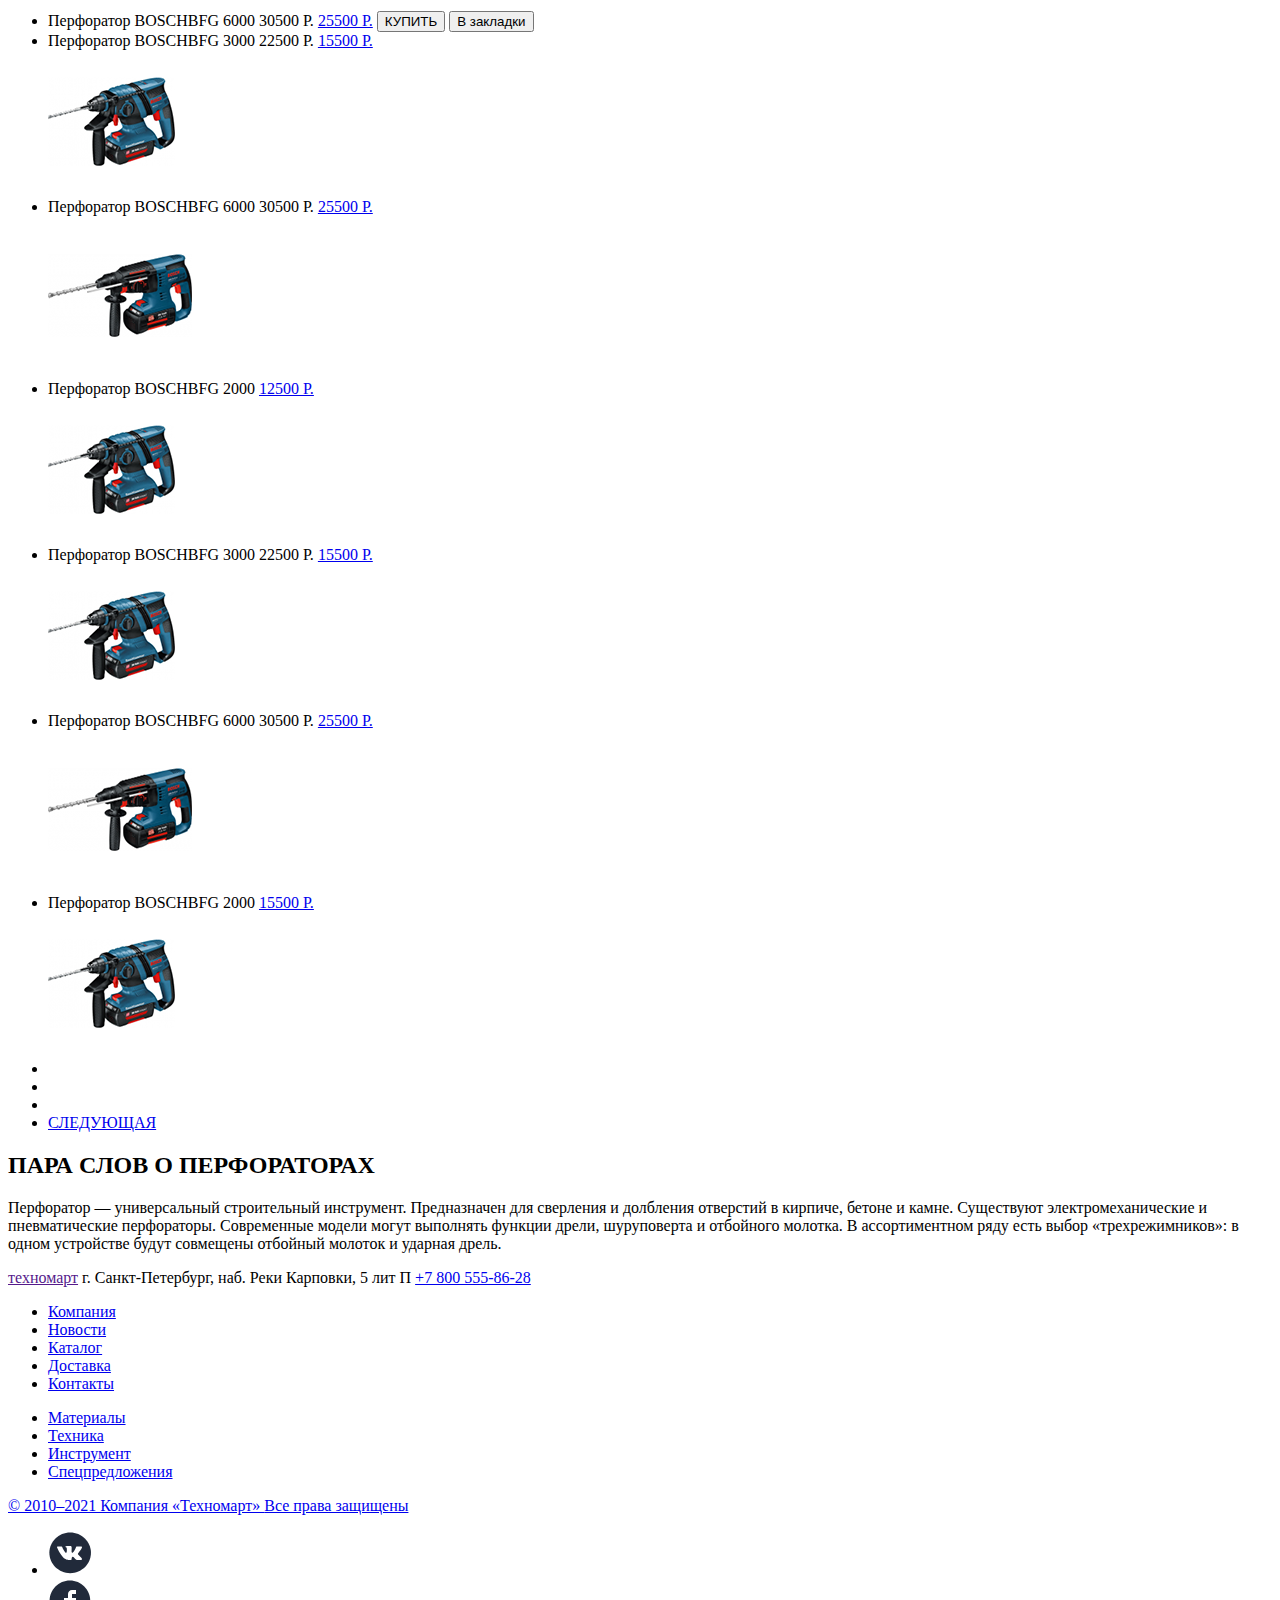
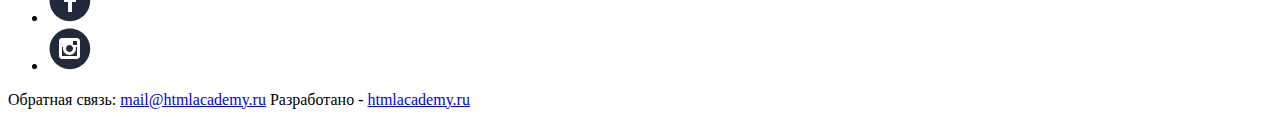
==== commit 0781249d: "s" ====
--- a/catalog.html
+++ b/catalog.html
@@ -42,7 +42,7 @@
     	</ul>
     </div>
     <nav class="nav">
-    	<ul>
+    	<ul class="nav-list">
     		 <li><a href="">Глава</a></li>
     		 <li><a href="">Компания</a></li>
     		 <li><a href="">Католог</a></li>
@@ -63,7 +63,7 @@
     	<h1>ПЕРФОРАТОРЫ</h1>
 
     	<section class="sidebar">
-    		<div class="filter">
+    	<div class="filter">
     		<h2>ФИЛЬТР:</h2>
 			</div>
 			<h2>ЦЕНА:</h2>
@@ -76,28 +76,28 @@
       	<fieldset>
         <legend>Производители:</legend>
         <ul class="list-manufacturers">
-        	<li>
-        		<input type="checkbox" name="BOSCH" id="bosch" checked>
+        	<li class="filter-option filter-checkbox">
+        		<input class="filter-input-checkbox filter-input" type="checkbox" name="BOSCH" id="bosch" checked>
         		<label for="bosch">BOSCH</label>
         		<!--<img src="images/filter/checkbox-on.svg" width="27" height="23" alt="checkbox">-->
         	</li>
-        	<li>
-        		<input type="checkbox" name="ИНТЕРСКОЛ" id="interscol">
+        	<li class="filter-option filter-checkbox">
+        		<input class="filter-input-checkbox filter-input" type="checkbox" name="ИНТЕРСКОЛ" id="interscol">
         		<label for="interscol">ИНТЕРСКОЛ</label>
         		<!--<img src="images/filter/checkbox-off.svg" width="23" height="23" alt="checkbox">-->
-        	</li>
+        	</li class="filter-option filter-checkbox">
         	<li>
-        		<input type="checkbox" name="MAKIta" id="makita" checked>
+        		<input class="filter-input-checkbox filter-input" type="checkbox" name="MAKIta" id="makita" checked>
         		<label for="makita">MAKITA</label>
         		<!--<img src="images/filter/checkbox-on.svg" width="27" height="23" alt="checkbox">-->
         	</li>
-        	<li>
-        		<input type="checkbox" name="Dewalt" id="dewalt">
+        	<li class="filter-option filter-checkbox">
+        		<input class="filter-input-checkbox filter-input" type="checkbox" name="Dewalt" id="dewalt">
         		<label for="dewalt">Dewalt</label>
         		<!--<img src="images/filter/checkbox-off.svg" width="23" height="23" alt="checkbox">-->
         	</li>
-        	<li>
-        		<input type="checkbox" name="Hitachi" id="hitachi">
+        	<li class="filter-option filter-checkbox">
+        		<input class="filter-input-checkbox filter-input" type="checkbox" name="Hitachi" id="hitachi">
         		<label for="hitachi">Hitachi</label>
         		<!--<img src="images/filter/checkbox-off.svg" width="23" height="23" alt="checkbox">-->
         	</li>
@@ -105,14 +105,14 @@
       	</fieldset>
       	<fieldset>
         <legend>ПИТАНИЕ:</legend>
-        <ul class="">
-        	<li> 
-        		<input type="radio" name="battery" value="network" id="battery" checked>
+        <ul class="list-manufacturers">
+        	<li class="filter-option filter-radio"> 
+        		<input class="filter-input-radio filter-input" type="radio" name="battery" value="network" id="battery" checked>
             <label for="battery">Аккумуляторные</label>
            <!-- <img src="images/filter/radio-on.svg" width="25" height="25" alt="radio">-->
         	</li>
-        	<li>
-        		<input type="radio" name="network" value="network" id="network">
+        	<li class="filter-option filter-radio">
+        		<input class="filter-input-radio filter-input" type="radio" name="network" value="network" id="network">
             <label for="network">Сетевые</label>
             <!--<img src="images/filter/radio-off.svg" width="25" height="25" alt="radio">-->
         	</li>
@@ -122,93 +122,91 @@
     	</form>
     	</section>
 
-    	<section>
-    		<div>
+    	<section class="catalog">
+    		<div class="sorting">
     			<h2>СОРТИРОВКА:</h2>
-    			<ul>
+    			<ul class="list-sorting">
     				<li>ПО ЦЕНЕ</li>
     				<li>ПО ТИПУ</li>
     				<li>ПО ФУНКЦИОНАЛУ</li>
-    				<li>кнопки вверх</li>
-    				<li>кнопка вниз</li>
     			</ul>
+    			<button type="button">кнопки вверх</button>
+    			<button type="button">кнопка вниз</button>
     		</div>
-    		<div>
-    			<ul>
-    				<li>
-    					<p>Перфоратор BOSCHBFG 6000</p>
-    					<p>30500 Р.</p>
-    					<a href="#">25500 Р.</a>
-    					<img src="images/popultovar/s6000.png" width="144" height="128" alt="Перфоратор BOSCHBFG 6000">
-    				</li>
-    				<li>
-    					<p>Перфоратор BOSCHBFG 6000</p>
-    					<p>30500 Р.</p>
-    					<img src="images/popultovar/s6000.png" width="144" height="128" alt="Перфоратор BOSCHBFG 6000">
-    					
-    				</li>
-    				<li>
-    					<p>Перфоратор BOSCHBFG 6000</p>
-    					<p>30500 Р.</p>
-    					<a href="#">25500 Р.</a>
+    			<ul class="list-catalog">
+    				<li class="catalog-item">
+    					<span class="catalog-category">Перфоратор BOSCHBFG 6000</span>
+    					<span class="catalog-item-title">30500 Р.</span>
+    					<a class="catalog-item-price" href="#">25500 Р.</a>
+    					<p class="catalog-item-image"><img src="images/popultovar/s6000.png" width="144" height="128" alt="Перфоратор BOSCHBFG 6000"></p>
+    				</li>
+    				<li class="catalog-item">
+    					<span class="catalog-category">Перфоратор BOSCHBFG 6000</span>
+    					<span class="catalog-item-title">30500 Р.</span>
+    					<a class="catalog-item-price" href="#">25500 Р.</a>
+    					<p class="catalog-item-image"><img src="images/popultovar/s6000.png" width="144" height="128" alt="Перфоратор BOSCHBFG 6000"></p>
+    				</li>
+    				<li class="catalog-item">
+    					<span class="catalog-category">Перфоратор BOSCHBFG 6000</span>
+    					<span class="catalog-item-title">30500 Р.</span>
+    					<a class="catalog-item-price" href="#">25500 Р.</a>
     					<button type="button">КУПИТЬ</button>
     					<button type="button">В закладки</button>
     				</li>
-    				<li>
-    					<p>Перфоратор BOSCHBFG 3000</p>
-    					<p>22500 Р.</p>
-    					<a href="#">15500 Р.</a>
-    					<img src="images/popultovar/s3000.png" width="127" height="112" alt="Перфоратор BOSCHBFG 3000">
-    				</li>
-    				<li>
-    					<p>Перфоратор BOSCHBFG 6000</p>
-    					<p>30500 Р.</p>
-    					<a href="#">25500 Р.</a>
-    					<img src="images/popultovar/s6000.png" width="144" height="128" alt="Перфоратор BOSCHBFG 6000">
-    				</li>
-    				<li>
-    					<p>Перфоратор BOSCHBFG 2000</p>
-    					<a href="#">12500 Р.</a>
-    					<img src="images/popultovar/s2000.png" width="127" height="112" alt="Перфоратор BOSCHBFG 2000">
-    				</li>
-    				<li>
-    					<p>Перфоратор BOSCHBFG 3000</p>
-    					<p>22500 Р.</p>
-    					<a href="#">15500 Р.</a>
-    					<img src="images/popultovar/s3000.png" width="127" height="112" alt="Перфоратор BOSCHBFG 3000">
-    				</li>
-    				<li>
-    					<p>Перфоратор BOSCHBFG 6000</p>
-    					<p>30500 Р.</p>
-    					<a href="#">25500 Р.</a>
-    					<img src="images/popultovar/s6000.png" width="144" height="128" alt="Перфоратор BOSCHBFG 6000">
-    				</li>
-    				<li>
-    					<p>Перфоратор BOSCHBFG 2000</p>
-    					<a href="#">15500 Р.</a>
-    					<img src="images/popultovar/s2000.png" width="127" height="112" alt="Перфоратор BOSCHBFG 2000">
+    				<li class="catalog-item">
+    					<span class="catalog-category">Перфоратор BOSCHBFG 3000</span>
+    					<span class="catalog-item-title">22500 Р.</span>
+    					<a class="catalog-item-price" href="#">15500 Р.</a>
+    					<p class="catalog-item-image"><img src="images/popultovar/s3000.png" width="127" height="112" alt="Перфоратор BOSCHBFG 3000"></p>
+    				</li>
+    				<li class="catalog-item">
+    					<span class="catalog-category">Перфоратор BOSCHBFG 6000</span>
+    					<span class="catalog-item-title">30500 Р.</span>
+    					<a class="catalog-item-price" href="#">25500 Р.</a>
+    					<p class="catalog-item-image"><img src="images/popultovar/s6000.png" width="144" height="128" alt="Перфоратор BOSCHBFG 6000"></p>
+    				</li>
+    				<li class="catalog-item">
+    					<span class="catalog-category">Перфоратор BOSCHBFG 2000</span>
+    					<a class="catalog-item-price" href="#">12500 Р.</a>
+    					<p class="catalog-item-image"><img src="images/popultovar/s2000.png" width="127" height="112" alt="Перфоратор BOSCHBFG 2000"></p>
+    				</li>
+    				<li class="catalog-item">
+    					<span class="catalog-category">Перфоратор BOSCHBFG 3000</span>
+    					<span class="catalog-item-title">22500 Р.</span>
+    					<a class="catalog-item-price" href="#">15500 Р.</a>
+    					<p class="catalog-item-image"><img src="images/popultovar/s3000.png" width="127" height="112" alt="Перфоратор BOSCHBFG 3000"></p>
+    				</li>
+    				<li class="catalog-item">
+    					<span class="catalog-category">Перфоратор BOSCHBFG 6000</span>
+    					<span class="catalog-item-title">30500 Р.</span>
+    					<a class="catalog-item-price" href="#">25500 Р.</a>
+    					<p class="catalog-item-image"><img src="images/popultovar/s6000.png" width="144" height="128" alt="Перфоратор BOSCHBFG 6000"></p>
+    				</li>
+    				<li class="catalog-item">
+    					<span class="catalog-category">Перфоратор BOSCHBFG 2000</span>
+    					<a class="catalog-item-price" href="#">15500 Р.</a>
+    					<p class="catalog-item-image"><img src="images/popultovar/s2000.png" width="127" height="112" alt="Перфоратор BOSCHBFG 2000"></p>
     				</li>
     			</ul>
-    		</div>
-    			<ul>
-    				<li>
+    			<ul class="pagination-list">
+    				<li class="pagination-item pagination-item-current"
     					<a href="#"></a>
     				</li>
-    				<li>
+    				<li class="pagination-item">
     					<a href="#"></a>
     				</li>
-    				<li>
+    				<li class="pagination-item">
     					<a href="#"></a>
     				</li>
-    				<li>
+    				<li class="pagination-item">
     					<a href="#">СЛЕДУЮЩАЯ</a>
     			  </li>
     		  </ul>
     	</section>
 
-    	<section>
+    	<section class="text">
     		<h2>ПАРА СЛОВ О ПЕРФОРАТОРАХ</h2>
-    		<p>Перфоратор — универсальный строительный инструмент. Предназначен для сверления и долбления отверстий в кирпиче, бетоне и камне.
+    		<p >Перфоратор — универсальный строительный инструмент. Предназначен для сверления и долбления отверстий в кирпиче, бетоне и камне.
 				Существуют электромеханические и пневматические перфораторы. Современные модели могут выполнять функции дрели, шуруповерта и отбойного молотка. 
 				В ассортиментном ряду есть выбор «трехрежимников»: в одном устройстве будут совмещены отбойный молоток и ударная дрель.</p>
     	</section>
@@ -235,25 +233,25 @@
     		</ul>
     	</div>
  
-    	<div >
+    	<div class="footer-contacts">
     		<a href="#">© 2010–2021 Компания «Техномарт»	</a>
     		<a href="#">Все права защищены</a>
     	</div>
 
-    	<div >
+    	<div class="footer-social">
      		<ul>
       		<li>
-        		 <a href="#"><img src="images/vk.svg" widht="44" height="44" alt="Вконтакте"></a>
+        		 <a href="#"><img src="images/icons/vk.svg" widht="44" height="44" alt="Вконтакте"></a>
       		</li>
       		<li>
-        		 <a href="#"><img src="images/facebook.svg" widht="44" height="44" alt="Фейсбук"></a>
+        		 <a href="#"><img src="images/icons/facebook.svg" widht="44" height="44" alt="Фейсбук"></a>
       		</li>
       		<li>
-        		 <a href="#"><img src="images/inst.svg" widht="44" height="44" alt="Инстаграм"></a>
+        		 <a href="#"><img src="images/icons/inst.svg" widht="44" height="44" alt="Инстаграм"></a>
       		</li>
     		</ul>
 			</div>
-			<div>
+			<div class="footer-copyright">
 				<span>Обратная связь:</span>
 				<a href="#">mail@htmlacademy.ru</a>
 				<span>Разработано -</span> 
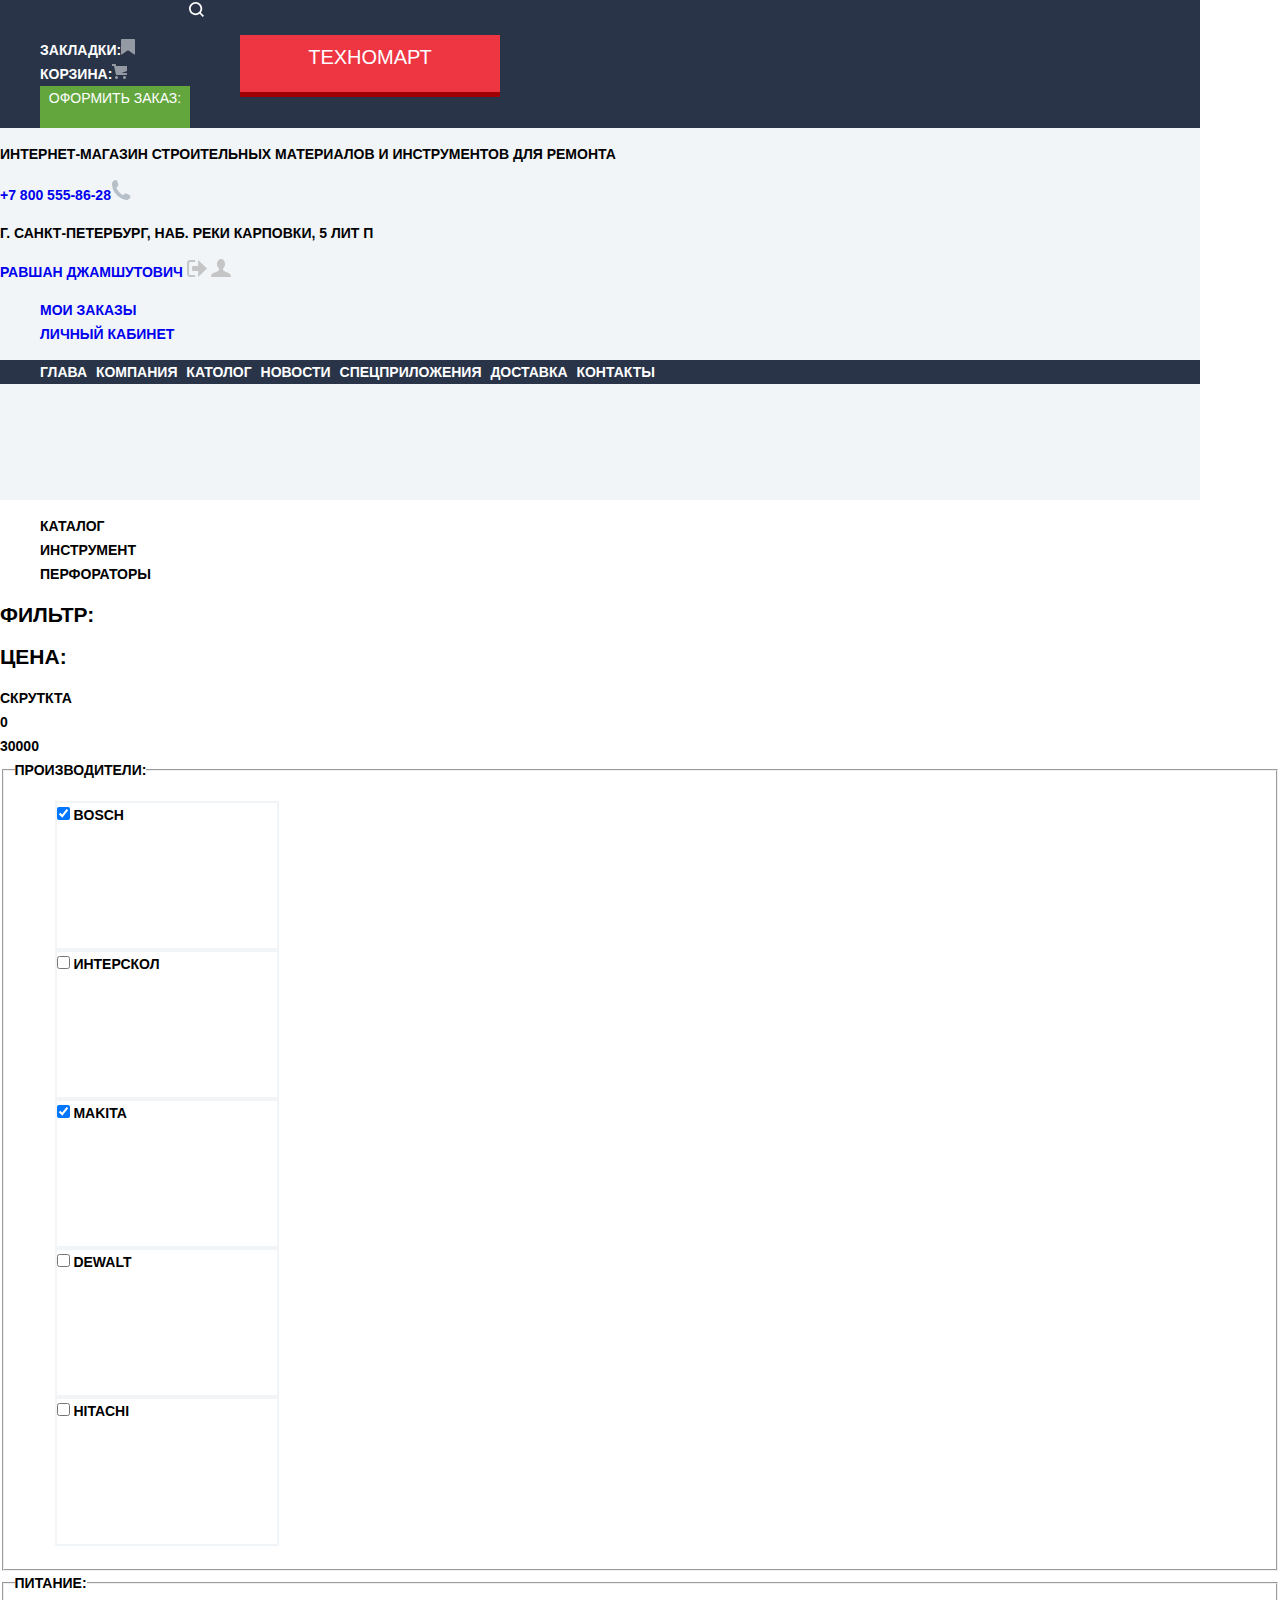
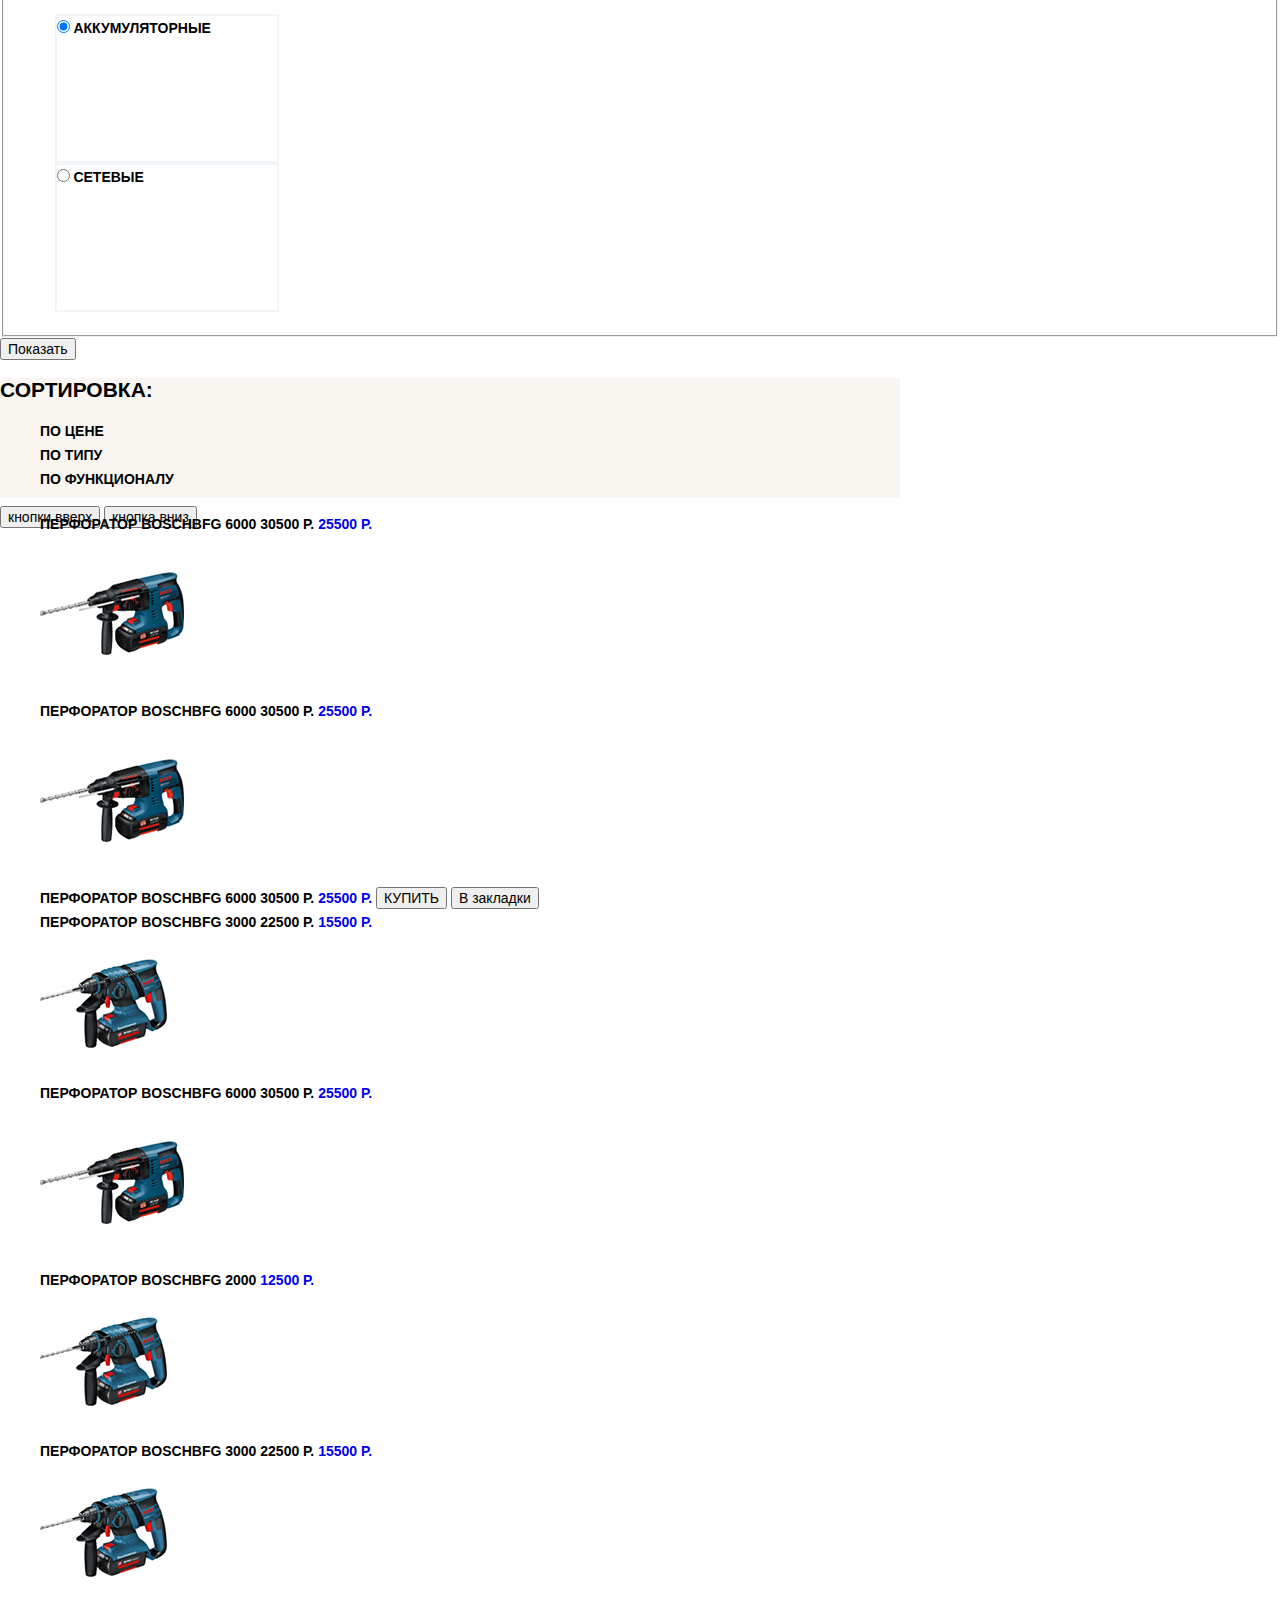
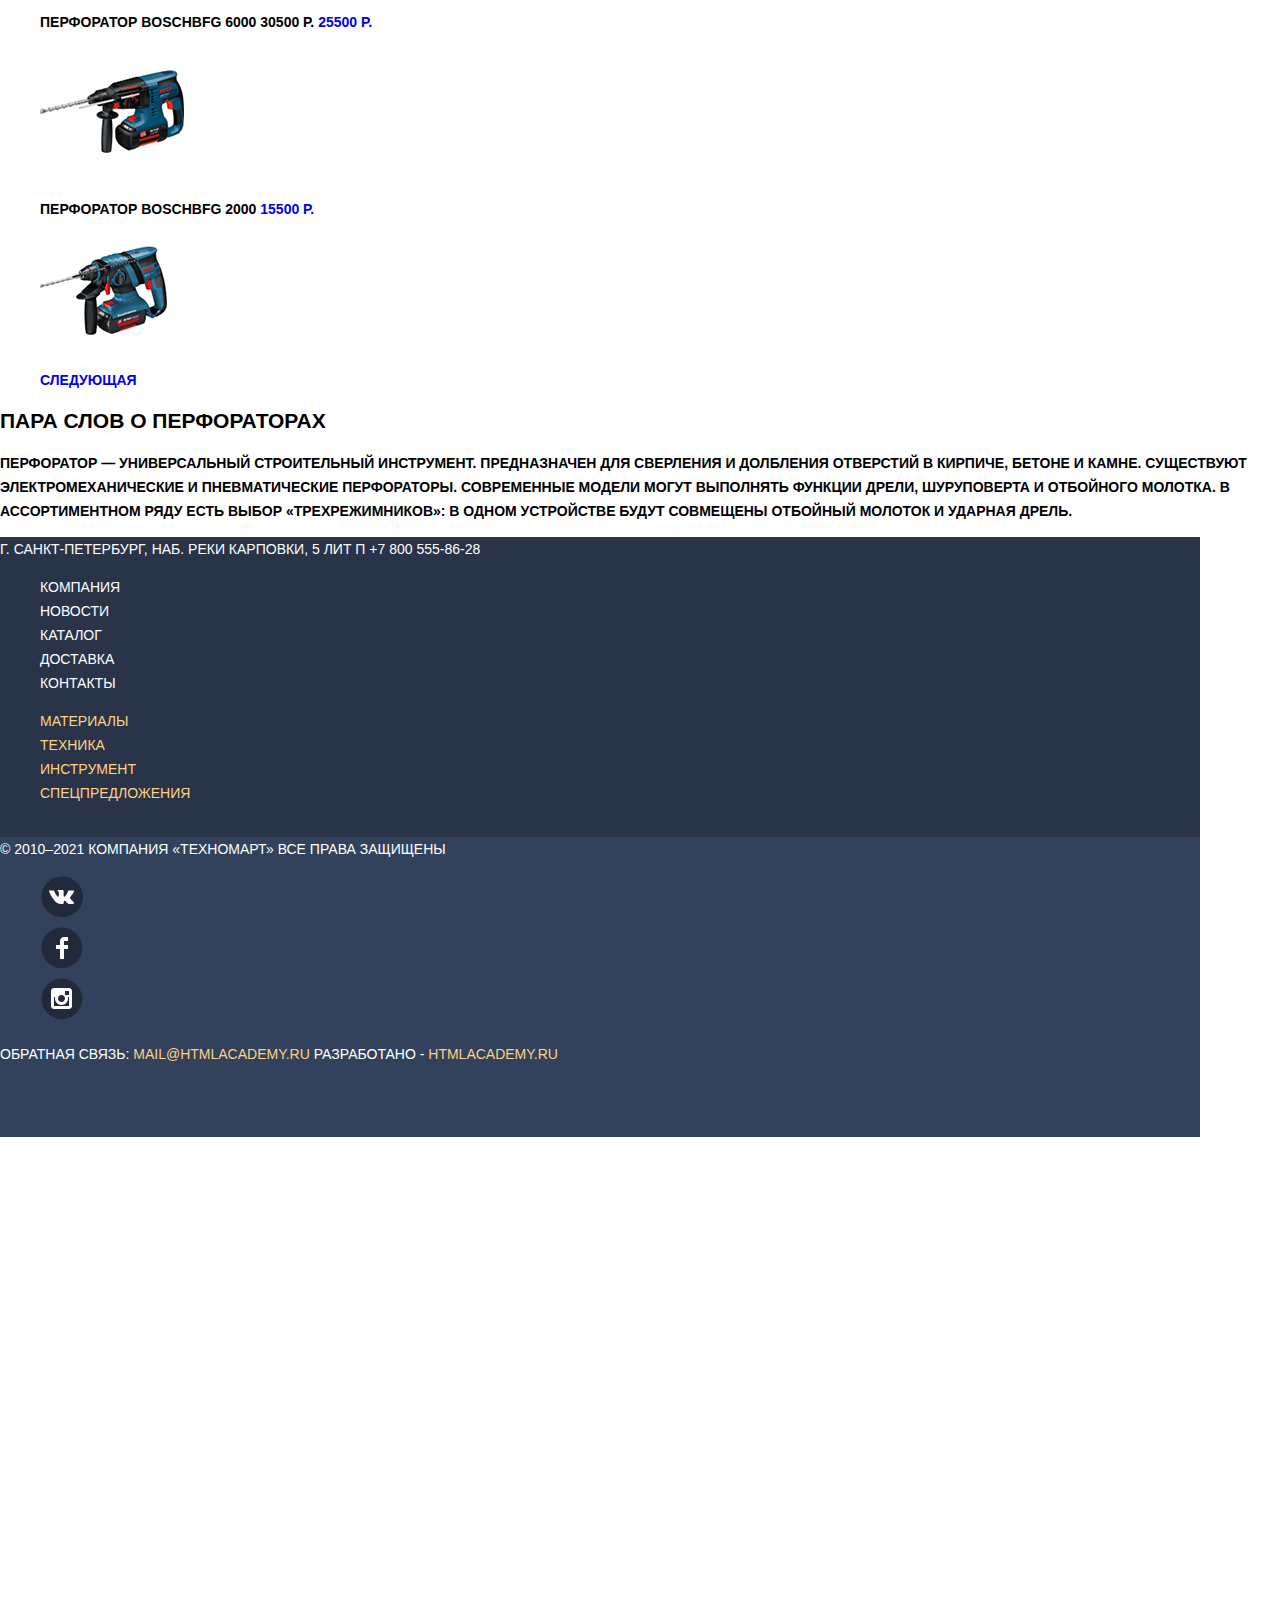
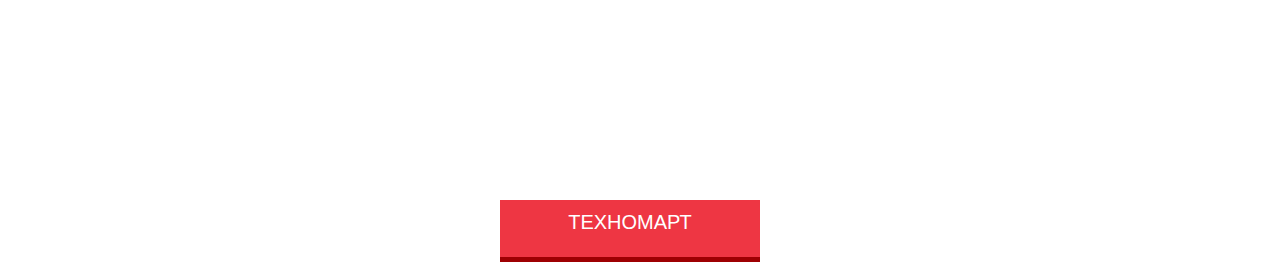
==== commit b8dfdf89: "готово 1 страница" ====
--- a/catalog.html
+++ b/catalog.html
@@ -4,6 +4,14 @@
     <meta charset="utf-8">
     <title>HTML Academy: Техномарт</title>
     <link rel="icon" href="favicon.ico">
+    <link rel="stylesheet" type="text/css" href="style.css">
+    <link rel="stylesheet" type="text/css" href="normalize.css">
+    <link rel="preconnect" href="https://fonts.googleapis.com">
+		<link rel="preconnect" href="https://fonts.gstatic.com" crossorigin>
+		<link href="https://fonts.googleapis.com/css2?family=PT+Sans&display=swap" rel="stylesheet">
+		<link rel="preconnect" href="https://fonts.googleapis.com">
+		<link rel="preconnect" href="https://fonts.gstatic.com" crossorigin>
+		<link href="https://fonts.googleapis.com/css2?family=Cuprum&display=swap" rel="stylesheet">
   </head>
 <body>
 
@@ -122,8 +130,8 @@
     	</form>
     	</section>
 
-    	<section class="catalog">
-    		<div class="sorting">
+    	<section >
+    		<div class="block-product">
     			<h2>СОРТИРОВКА:</h2>
     			<ul class="list-sorting">
     				<li>ПО ЦЕНЕ</li>
@@ -214,9 +222,9 @@
   </main>
 
   <footer>
-    	<div class="footer-top">
-    		<a href="">техномарт</a>
-    		<span>г. Санкт-Петербург, наб. Реки Карповки, 5 лит П</span>
+    	<section class="footer-top">
+    		<a href="#" class="logo-footer">техномарт</a>
+    		<span>г. Санкт-Петербург, наб. Реки Карповки, 5 лит П</span>    		
     		<a href="tel:+78005558628" >+7 800 555-86-28</a>
     		<ul class="nav-footer-top">
     			<li><a href="#">Компания</a></li>
@@ -231,32 +239,33 @@
     			<li><a href="#">Инструмент</a></li>
     			<li><a href="#">Спецпредложения</a></li>
     		</ul>
-    	</div>
- 
-    	<div class="footer-contacts">
+    	</section>
+ 			<section class="footer-wrap">
+    		<section class="footer-contacts">
     		<a href="#">© 2010–2021 Компания «Техномарт»	</a>
     		<a href="#">Все права защищены</a>
-    	</div>
-
-    	<div class="footer-social">
+    		</section>
+
+    		<section class="footer-social">
      		<ul>
       		<li>
-        		 <a href="#"><img src="images/icons/vk.svg" widht="44" height="44" alt="Вконтакте"></a>
+        		 <a class="social-button" href="#"><img src="images/icons/vk.svg"  widht="44" height="44" alt="Вконтакте"></a>
       		</li>
       		<li>
-        		 <a href="#"><img src="images/icons/facebook.svg" widht="44" height="44" alt="Фейсбук"></a>
+        		 <a class="social-button" href="#"><img src="images/icons/facebook.svg"  widht="44" height="44" alt="Фейсбук"></a>
       		</li>
       		<li>
-        		 <a href="#"><img src="images/icons/inst.svg" widht="44" height="44" alt="Инстаграм"></a>
+        		 <a class="social-button" href="#"><img src="images/icons/inst.svg"  widht="44" height="44" alt="Инстаграм"></a>
       		</li>
     		</ul>
-			</div>
-			<div class="footer-copyright">
+				</section>
+				<section class="footer-copyright">
 				<span>Обратная связь:</span>
 				<a href="#">mail@htmlacademy.ru</a>
 				<span>Разработано -</span> 
 				<a href="#">htmlacademy.ru</a>
-			</div>
-   </footer>
+				</section>
+			</section>
+    </footer>
 </body>
 </html>--- a/style.css
+++ b/style.css
@@ -0,0 +1,491 @@
+:root {
+  --basic-red: #EE3643;
+  --basic-dark-blue: #293449;
+  --basic-Special-ylellow: #FFBF47;
+  --basic-blue: #3BBCE3;
+  --basic-purple: #DC91D8;
+  --basic-light-gray: #F1F5F7;
+  --basic-slavish:#8ED78F;
+  --basic-dark-blue2:#32425C;
+  --basic-bodily:#F9F5F0;
+  --basic-white: #ffffff;
+  --basic-green:#63A63E;
+  --basic-black:#000000;
+  --basic-grey:#A9A9A9;
+  --basic-gold:#FFD180;
+
+  --special: #663d15;
+}
+
+/* Global */
+
+body {
+  min-width: 960px;
+  margin: 0;
+  padding: 0;
+  font-family: "Cuprum ", Arial, sans-serif;
+  font-size: 14px;
+  line-height: 24px;
+  font-weight: 700;
+  
+  text-transform: uppercase; 
+}
+
+a{
+  text-decoration:none;
+}
+
+img {
+	max-width: 100%;
+	height: auto;
+  
+}
+
+li{
+	list-style: none;
+}
+
+h1{
+	display: none;
+}
+
+/*  header navigation */
+header{
+	background: var(--basic-light-gray);
+	width: 1200px;
+	height: 500px;
+	
+}
+
+.header__top{
+	width: 1200px;
+	background: var(--basic-dark-blue);
+	color:var(--basic-white);
+}
+
+#search{
+	background:var(--basic-dark-blue);
+	border: none;
+}
+
+.search-product input[type="search"]::-webkit-input-placeholder{
+	color: var(--basic-white);
+}
+
+.search-product img{
+	opacity: 0.5;
+}
+
+.search-product img:hover{
+	opacity: 1;	
+}
+
+.search:focus{
+	background: var(--basic-white);
+	color: var(--basic-red);	
+}
+
+.items-purchase li img{
+	opacity: 0.5;
+}
+
+.items-purchase li img:hover{
+	opacity: 1;
+}
+
+.items-purchase li:active{
+	opacity: 0.5;
+	background: #161D29;
+}
+
+.link-logo{
+	position:absolute;
+	left:240px;
+	top: 35px;
+	display: inline-block;
+	padding: 10px 20px;
+	width: 220px;
+	height: 37px;
+	font-size: 20px;
+	font-family: "PT Sans ", Arial, sans-serif;
+	font-weight: 400;
+	text-align: center;
+	color:var(--basic-white);
+	background:var(--basic-red); 
+	border-bottom: solid 5px rgb(158, 0, 3);
+}
+
+.link-logo:active{
+	opacity: 0.5;
+
+}
+
+.items-purchase li:nth-child(3){
+	width: 150px;
+	height:42px;
+	font-size: 14px;
+	font-weight: 400;
+	background: var(--basic-green);
+	text-align: center;
+}
+
+.items-purchase li:nth-child(3) a{
+	color:var(--basic-white);
+}
+
+.items-purchase li:nth-child(3) a:active{
+	opacity: 0.5;
+}
+
+.header-wrap p{
+	color: var(--basic-red);
+}
+
+.tel-number .link-phone{
+	width: 140px;
+	height: 50px;
+	border:solid 5px var(--basic-white);
+	display: inline-block;
+	color: var(--basic-red);
+	background: none;
+}
+
+.adress{
+	color: var(--basic-dark-blue);
+}
+
+.header-wrap a{
+	display: inline-block;
+	background: var(--basic-white);
+	width: 140px;
+	height: 50px;
+	color: var(--basic-black);
+}
+
+nav .nav-list{
+	background: var(--basic-dark-blue);
+}
+
+nav ul li{
+	display: inline;	 
+}
+
+nav ul li a{
+	color: var(--basic-white);
+	margin-right: 5px;
+}
+
+/* main content*/
+
+section .materials{
+	background: var(--basic-Special-ylellow);
+}
+
+section .tools{
+	background: var(--basic-blue);
+}
+
+section .technics{
+	background: var(--basic-purple);
+}
+
+section .discounts{
+	background: var(--basic-slavish);
+}
+
+section .delivery{
+	background: var(--basic-Special-ylellow);
+}
+
+section .perforators a{
+	width: 160px;
+	height: 40px;
+	display: inline-block;
+	background: var(--basic-red);
+	color: var(--basic-white);
+	font-weight: 400;
+	text-align:center;
+	vertical-align: middle;
+}
+
+/* main popular-goods*/
+
+section .block-product{
+	background: var(--basic-bodily);
+	width: 900px;
+	height: 120px;
+}
+
+section .block-product p{
+	color: var(--basic-black);
+}
+
+section .block-product a{
+	display: inline-block;
+	width: 120px;
+	height: 30px;
+	background: var(--basic-red);
+	color: var(--basic-white);
+	font-weight: 400;
+	font-size: 8px;
+}
+
+section .list-products li .popular-goods{
+	color: var(--basic-black);
+	font-size: 14px;
+}
+
+section .list-products li .prices{
+	color: var(--basic-grey);
+	font-size: 10px;
+	text-decoration: line-through;
+}
+
+section .list-products li a{
+	color: var(--basic-white);
+	display: inline-block;
+	background: var(--basic-red);
+	width: 140px;
+	height: 30px;
+	text-align: center;
+	vertical-align: middle;
+}
+
+/* main popular-manufacturers*/
+
+section .block-manufacturers{
+	background: var(--basic-bodily);
+	width: 900px;
+	height: 120px;
+}
+
+section .block-manufacturers a{
+	display: inline-block;
+	width: 120px;
+	height: 30px;
+	background: var(--basic-red);
+	color: var(--basic-white);
+	font-weight: 400;
+	font-size: 8px;
+}
+
+section .list-manufacturers li{
+	width: 220px;
+	height: 145px;
+	border:solid 2px var(--basic-light-gray);
+}
+
+
+/* main service-info*/
+
+.service{
+	background: var(--basic-light-gray);
+	width: 1200px;
+	height: 522px;	
+}
+
+.service .service-info h2{
+	color: var(--basic-black);
+	font-weight: 600;
+}
+
+.service .service-info p{
+	color: var(--basic-black);
+	font-family: "PT Sans", Arial , sans-serif;
+	font-weight: 400;
+	font-size: 10px
+}
+
+.service .list-services .link-delivery{
+	width: 90px;
+	height: 30px;
+	color: var(--basic-dark-blue);
+	background: var(--basic-white);
+}
+
+.service .list-services li{
+	width: 90px;
+	height: 30px;
+	color: var(--basic-white);
+	background: var(--basic-dark-blue);
+}
+
+.service .delivery-info h2{
+	color: var(--basic-dark-blue);
+}
+
+.service .delivery-info p{
+	color: var(--basic-black);
+	font-family: "PT Sans", Arial , sans-serif;
+	font-weight: 400;
+	font-size: 10px
+}
+
+/* main texhno-company*/
+
+.texhno-company h2{
+	color: var(--basic-black);
+	font-weight: 400;
+	font-size: 24px;
+}
+
+.texhno-company p{
+	color: var(--basic-black);
+	font-weight: 400;
+	font-family: "PT Sans", Arial , sans-serif;
+}
+
+.texhno-company .list-transports li{
+	color: var(--basic-black);
+	font-weight: 400;
+}
+
+.texhno-company a{
+	display: inline-block;
+	width: 120px;
+	height: 30px;
+	background: var(--basic-red);
+	color: var(--basic-white);
+	font-weight: 400;
+	font-size: 8px;
+}
+
+.contacts h2{
+	color: var(--basic-black);
+	font-weight: 400;
+	font-size: 24px;
+}
+
+.contacts p{
+	color: var(--basic-black);
+	font-weight: 400;
+	font-family: "PT Sans", Arial , sans-serif;
+}
+
+.contacts a{
+	display: inline-block;
+	width: 120px;
+	height: 30px;
+	background: var(--basic-red);
+	color: var(--basic-white);
+	font-weight: 400;
+	font-size: 8px;
+}
+
+/* footer*/
+
+footer .footer-top{
+	background: var(--basic-dark-blue);
+	width: 1200px;
+	height: 300px;
+}
+
+footer .footer-top .logo-footer{
+	position:absolute;
+	left:500px;
+	top: 5000px;
+	display: inline-block;
+	padding: 10px 20px;
+	width: 220px;
+	height: 37px;
+	font-size: 20px;
+	font-family: "PT Sans ", Arial, sans-serif;
+	font-weight: 400;
+	text-align: center;
+	color:var(--basic-white);
+	background:var(--basic-red); 
+	border-bottom: solid 5px rgb(158, 0, 3);
+}
+
+footer .footer-top span{
+	color: var(--basic-white);
+	font-weight: 400;
+}
+
+footer .footer-top a{
+	color: var(--basic-white);
+	font-weight: 400;
+}
+
+footer .footer-top .nav-footer-top li a{
+	color: var(--basic-white);
+	font-weight: 400;
+}
+
+footer .footer-top .nav-footer-wrap li a{
+	color: var(--basic-gold);
+	font-weight: 400;
+}
+
+footer .footer-wrap{
+	background: var(--basic-dark-blue2);
+	width: 1200px;
+	height: 300px;
+}
+
+footer .footer-wrap .footer-contacts a{
+	color: var(--basic-white);
+	font-weight: 400;
+}
+
+footer .footer-wrap .footer-copyright span{
+	color: var(--basic-white);
+	font-weight: 400;
+}
+
+footer .footer-wrap .footer-copyright a{
+	color: var(--basic-gold);
+	font-weight: 400;
+}
+
+/* login form */
+
+.modal-login{
+	background: var(--basic-white)
+	border-top:solid 15px var(--basic-red);
+	width: 600px;
+	height: 200px;
+}
+
+.login-form input{
+	border: solid 2px var(--basic-grey);
+}
+
+.login-form textarea{
+	border:solid 2px var(--basic-grey);
+}
+
+input[type="name", type="email", type="textarea"]::-webkit-input-placeholder{
+	color: var(--basic-grey);
+}
+
+.login-form label{
+	font-weight: 400;
+	color: var(--basic-black);
+}
+
+.login-form .button-form{
+	background: var(--basic-light-gray);
+	width: 600px;
+	height: 50px;
+}
+
+.login-form button{
+	width: 120px;
+	height: 30px;
+	background: var(--basic-red);
+	color: var(--basic-white);
+	font-weight: 400;
+	font-size: 8px;
+	border:none;
+}
+
+.modal-close{
+	width: 120px;
+	height: 30px;
+	background: var(--basic-red);
+	color: var(--basic-white);
+	font-weight: 400;
+	font-size: 8px;
+	border:none;
+}
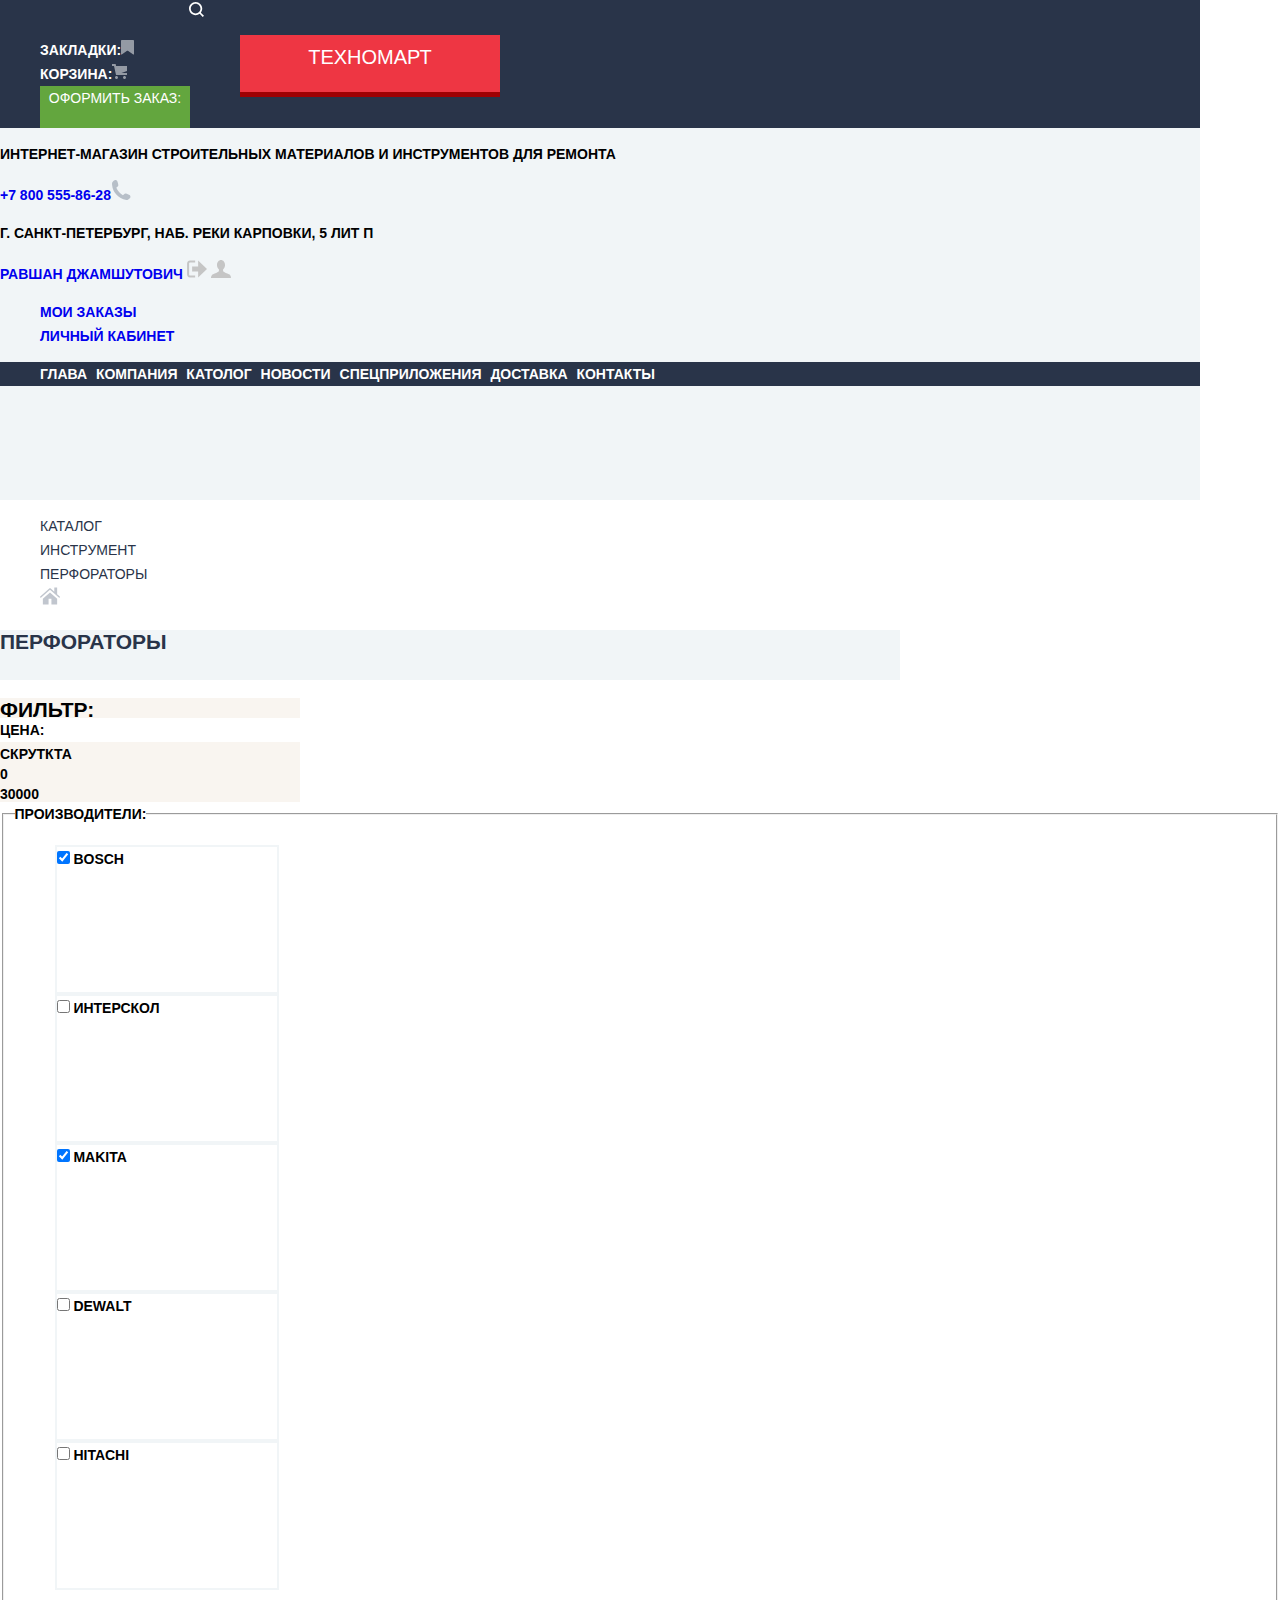
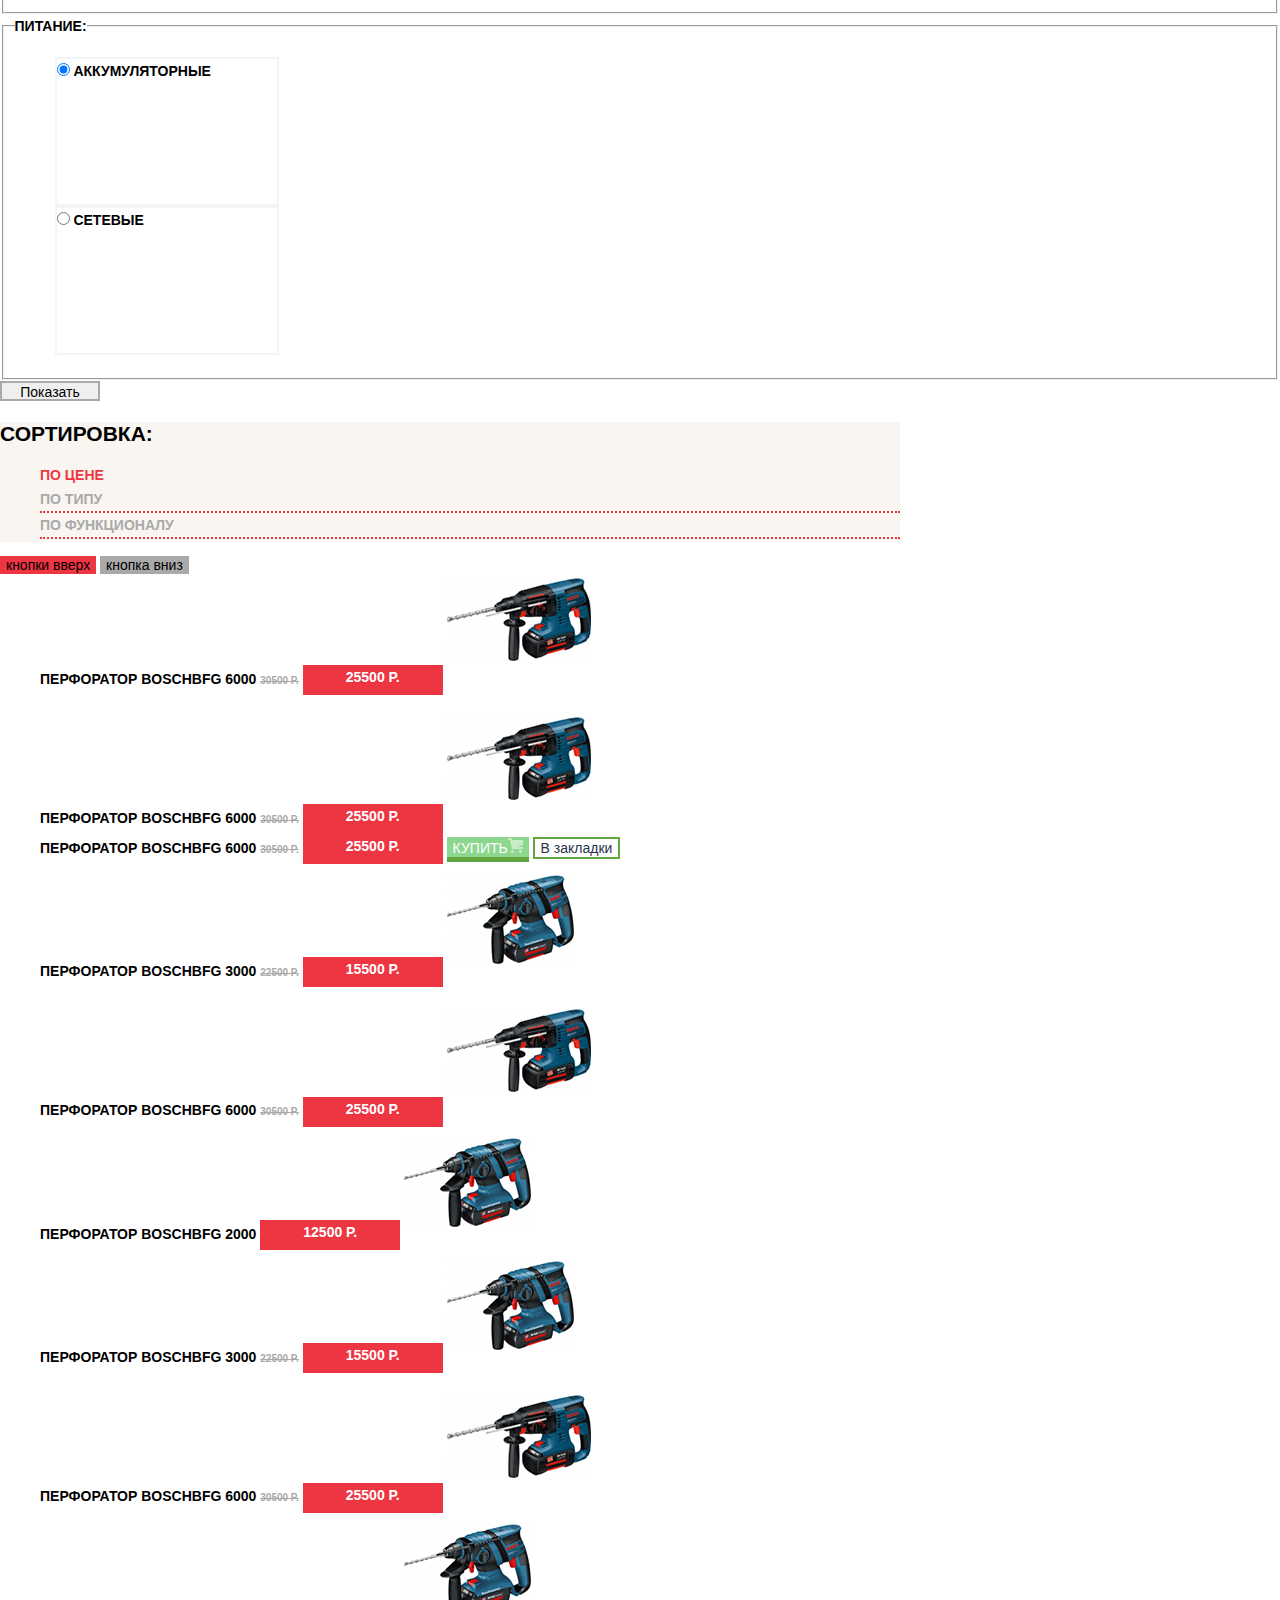
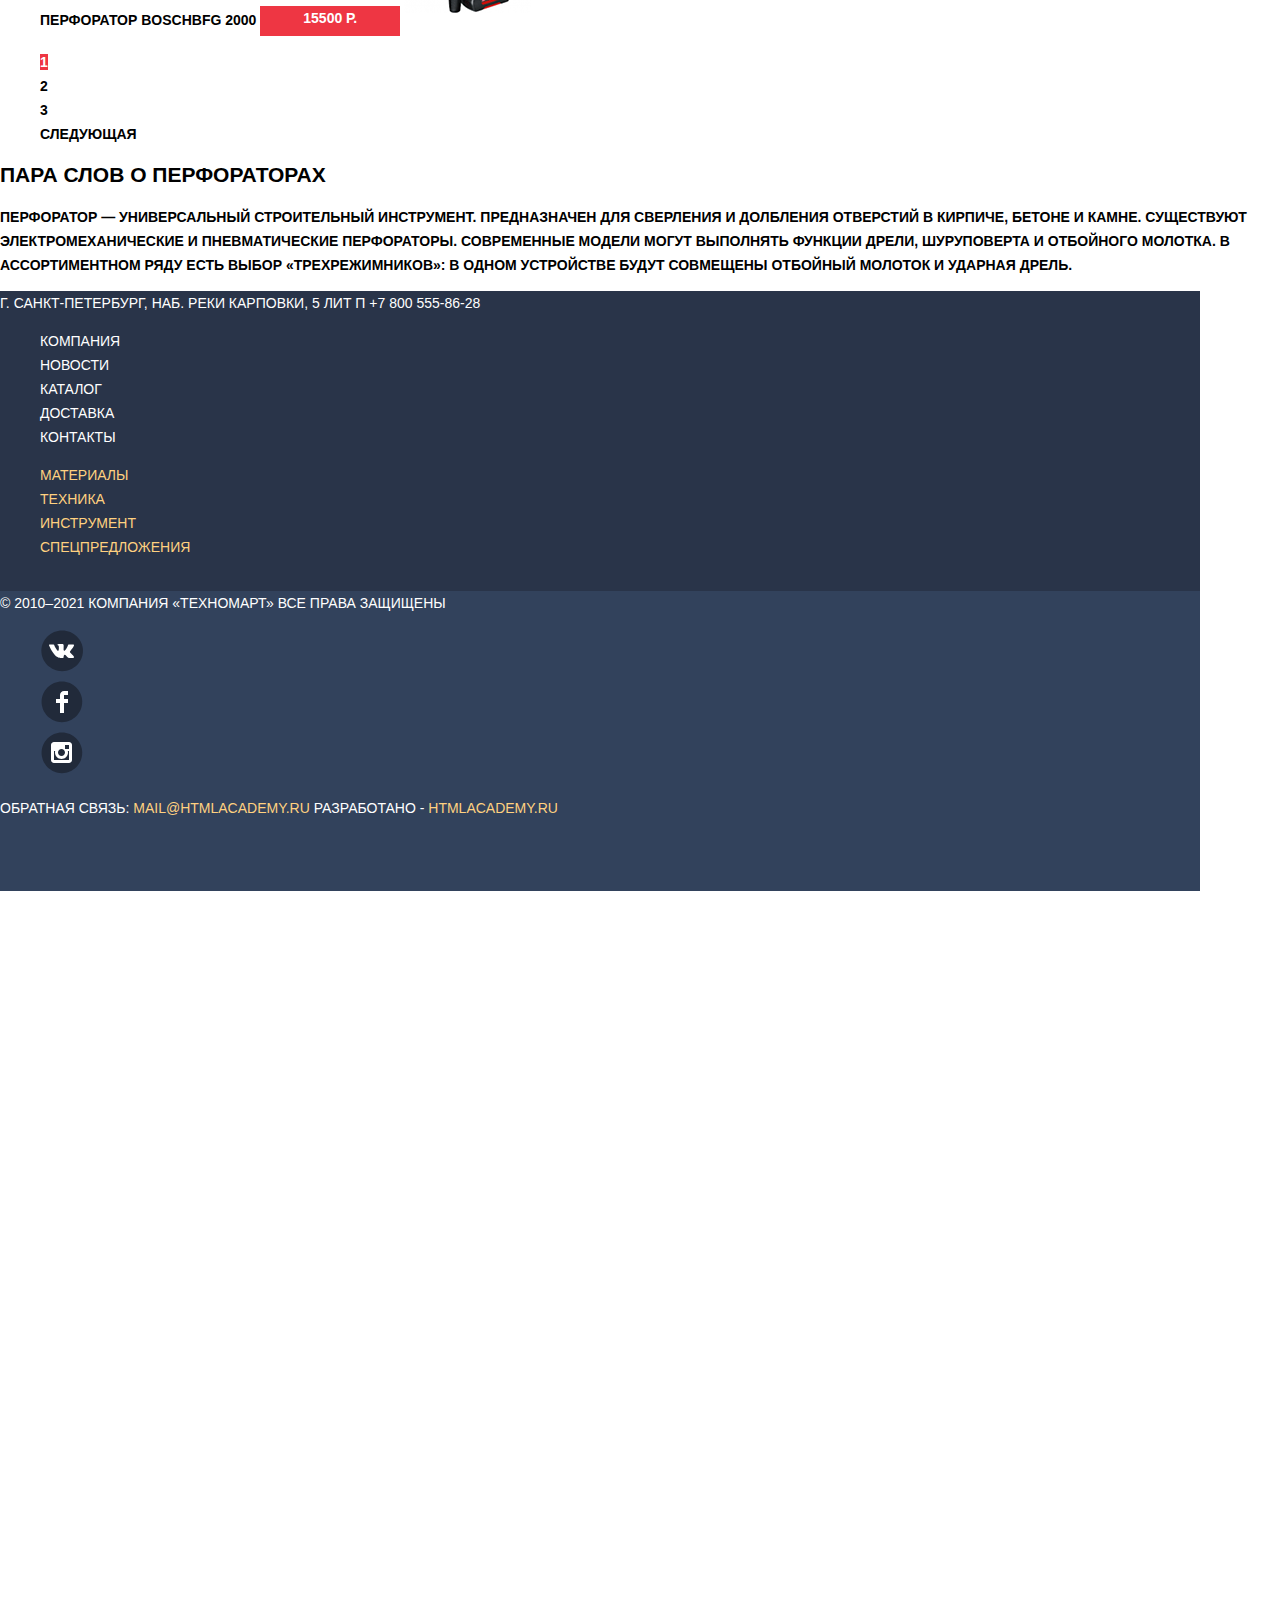
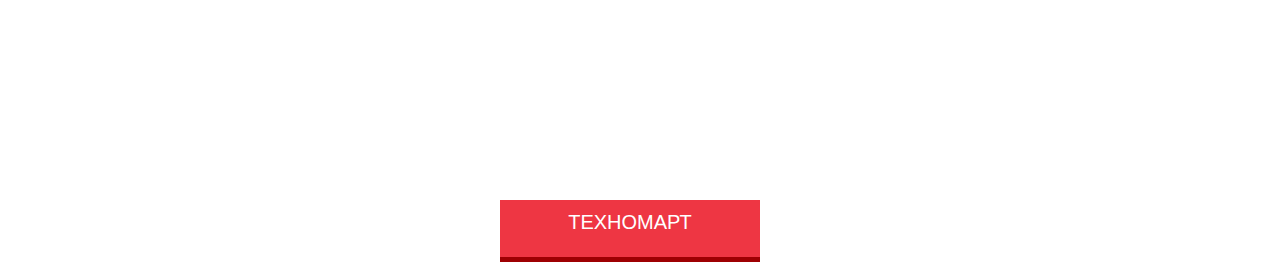
==== commit a3914dbe: "h" ====
--- a/catalog.html
+++ b/catalog.html
@@ -67,19 +67,20 @@
     		<li>Каталог</li>
     		<li>Инструмент</li>
     		<li>Перфораторы</li>
-    	</ul>
-    	<h1>ПЕРФОРАТОРЫ</h1>
+    		<img src="images/icons/icon-home.svg" width="20" height="20" alt="home">
+    	</ul>
+    	<h2 class="perfofator">ПЕРФОРАТОРЫ</h2>
 
     	<section class="sidebar">
     	<div class="filter">
     		<h2>ФИЛЬТР:</h2>
 			</div>
-			<h2>ЦЕНА:</h2>
+			<div class="block-price">ЦЕНА:</div>
 			<div class="twisting"> скруткта
 				<!--filters-->
 			</div>
-			<div>0</div>
-			<div>30000</div>
+			<div class="digitls">0</div>
+			<div class="digitls">30000</div>
 			<form method="get" action="https://echo.htmlacademy.ru">
       	<fieldset>
         <legend>Производители:</legend>
@@ -126,85 +127,85 @@
         	</li>
         </ul>
       	</fieldset>
-      	<button type="submit">Показать</button>
+      	<button class="button-look" type="submit">Показать</button>
     	</form>
     	</section>
 
     	<section >
     		<div class="block-product">
     			<h2>СОРТИРОВКА:</h2>
-    			<ul class="list-sorting">
-    				<li>ПО ЦЕНЕ</li>
-    				<li>ПО ТИПУ</li>
-    				<li>ПО ФУНКЦИОНАЛУ</li>
+    			<ul >
+    				<li class="link-price">ПО ЦЕНЕ</li>
+    				<li class="link-type">ПО ТИПУ</li>
+    				<li class="link-type">ПО ФУНКЦИОНАЛУ</li>
     			</ul>
-    			<button type="button">кнопки вверх</button>
-    			<button type="button">кнопка вниз</button>
+    			<button class="button-up" type="button">кнопки вверх</button>
+    			<button class="button-down" type="button">кнопка вниз</button>
     		</div>
-    			<ul class="list-catalog">
+    			<ul class="list-products">
+    				<li>
+    					<span class="popular-goods">Перфоратор BOSCHBFG 6000</span>
+    					<span class="prices">30500 Р.</span>
+    					<a  href="#">25500 Р.</a>
+    					<img src="images/popultovar/s6000.png" width="144" height="128" alt="Перфоратор BOSCHBFG 6000">
+    				</li>
+    				<li>
+    					<span class="popular-goods">Перфоратор BOSCHBFG 6000</span>
+    					<span class="prices">30500 Р.</span>
+    					<a href="#">25500 Р.</a>
+    					<img src="images/popultovar/s6000.png" width="144" height="128" alt="Перфоратор BOSCHBFG 6000">
+    				</li>
+    				<li class="link-price">
+    					<span class="popular-goods">Перфоратор BOSCHBFG 6000</span>
+    					<span class="prices">30500 Р.</span>
+    					<a href="#">25500 Р.</a>
+    					<button class="buy" type="button">КУПИТЬ<img src="images/icons/icon-cart.svg" width="15" height="15" alt="cart"></button>
+    					<button class="button-bookmarks" type="button">В закладки</button>
+    				</li>
+    				<li>
+    					<span class="popular-goods">Перфоратор BOSCHBFG 3000</span>
+    					<span class="prices">22500 Р.</span>
+    					<a href="#">15500 Р.</a>
+    					<img src="images/popultovar/s3000.png" width="127" height="112" alt="Перфоратор BOSCHBFG 3000">
+    				</li>
+    				<li>
+    					<span class="popular-goods">Перфоратор BOSCHBFG 6000</span>
+    					<span class="prices">30500 Р.</span>
+    					<a href="#">25500 Р.</a>
+    					<img src="images/popultovar/s6000.png" width="144" height="128" alt="Перфоратор BOSCHBFG 6000">
+    				</li>
+    				<li>
+    					<span class="popular-goods">Перфоратор BOSCHBFG 2000</span>
+    					<a href="#">12500 Р.</a>
+    					<img src="images/popultovar/s2000.png" width="127" height="112" alt="Перфоратор BOSCHBFG 2000">
+    				</li>
+    				<li>
+    					<span class="popular-goods">Перфоратор BOSCHBFG 3000</span>
+    					<span class="prices">22500 Р.</span>
+    					<a href="#">15500 Р.</a>
+    					<img src="images/popultovar/s3000.png" width="127" height="112" alt="Перфоратор BOSCHBFG 3000">
+    				</li>
     				<li class="catalog-item">
-    					<span class="catalog-category">Перфоратор BOSCHBFG 6000</span>
-    					<span class="catalog-item-title">30500 Р.</span>
-    					<a class="catalog-item-price" href="#">25500 Р.</a>
-    					<p class="catalog-item-image"><img src="images/popultovar/s6000.png" width="144" height="128" alt="Перфоратор BOSCHBFG 6000"></p>
-    				</li>
-    				<li class="catalog-item">
-    					<span class="catalog-category">Перфоратор BOSCHBFG 6000</span>
-    					<span class="catalog-item-title">30500 Р.</span>
-    					<a class="catalog-item-price" href="#">25500 Р.</a>
-    					<p class="catalog-item-image"><img src="images/popultovar/s6000.png" width="144" height="128" alt="Перфоратор BOSCHBFG 6000"></p>
-    				</li>
-    				<li class="catalog-item">
-    					<span class="catalog-category">Перфоратор BOSCHBFG 6000</span>
-    					<span class="catalog-item-title">30500 Р.</span>
-    					<a class="catalog-item-price" href="#">25500 Р.</a>
-    					<button type="button">КУПИТЬ</button>
-    					<button type="button">В закладки</button>
-    				</li>
-    				<li class="catalog-item">
-    					<span class="catalog-category">Перфоратор BOSCHBFG 3000</span>
-    					<span class="catalog-item-title">22500 Р.</span>
-    					<a class="catalog-item-price" href="#">15500 Р.</a>
-    					<p class="catalog-item-image"><img src="images/popultovar/s3000.png" width="127" height="112" alt="Перфоратор BOSCHBFG 3000"></p>
-    				</li>
-    				<li class="catalog-item">
-    					<span class="catalog-category">Перфоратор BOSCHBFG 6000</span>
-    					<span class="catalog-item-title">30500 Р.</span>
-    					<a class="catalog-item-price" href="#">25500 Р.</a>
-    					<p class="catalog-item-image"><img src="images/popultovar/s6000.png" width="144" height="128" alt="Перфоратор BOSCHBFG 6000"></p>
-    				</li>
-    				<li class="catalog-item">
-    					<span class="catalog-category">Перфоратор BOSCHBFG 2000</span>
-    					<a class="catalog-item-price" href="#">12500 Р.</a>
-    					<p class="catalog-item-image"><img src="images/popultovar/s2000.png" width="127" height="112" alt="Перфоратор BOSCHBFG 2000"></p>
-    				</li>
-    				<li class="catalog-item">
-    					<span class="catalog-category">Перфоратор BOSCHBFG 3000</span>
-    					<span class="catalog-item-title">22500 Р.</span>
-    					<a class="catalog-item-price" href="#">15500 Р.</a>
-    					<p class="catalog-item-image"><img src="images/popultovar/s3000.png" width="127" height="112" alt="Перфоратор BOSCHBFG 3000"></p>
-    				</li>
-    				<li class="catalog-item">
-    					<span class="catalog-category">Перфоратор BOSCHBFG 6000</span>
-    					<span class="catalog-item-title">30500 Р.</span>
-    					<a class="catalog-item-price" href="#">25500 Р.</a>
-    					<p class="catalog-item-image"><img src="images/popultovar/s6000.png" width="144" height="128" alt="Перфоратор BOSCHBFG 6000"></p>
-    				</li>
-    				<li class="catalog-item">
-    					<span class="catalog-category">Перфоратор BOSCHBFG 2000</span>
-    					<a class="catalog-item-price" href="#">15500 Р.</a>
-    					<p class="catalog-item-image"><img src="images/popultovar/s2000.png" width="127" height="112" alt="Перфоратор BOSCHBFG 2000"></p>
+    					<span class="popular-goods">Перфоратор BOSCHBFG 6000</span>
+    					<span class="prices">30500 Р.</span>
+    					<a href="#">25500 Р.</a>
+    					<img src="images/popultovar/s6000.png" width="144" height="128" alt="Перфоратор BOSCHBFG 6000">
+    				</li>
+    				<li>
+    					<span class="popular-goods">Перфоратор BOSCHBFG 2000</span>
+    					<a href="#">15500 Р.</a>
+    					<img src="images/popultovar/s2000.png" width="127" height="112" alt="Перфоратор BOSCHBFG 2000">
     				</li>
     			</ul>
     			<ul class="pagination-list">
-    				<li class="pagination-item pagination-item-current"
-    					<a href="#"></a>
+    				<li class="pagination-item pagination-item-current">
+    					<a href="#">1</a>
     				</li>
     				<li class="pagination-item">
-    					<a href="#"></a>
+    					<a href="#">2</a>
     				</li>
     				<li class="pagination-item">
-    					<a href="#"></a>
+    					<a href="#">3</a>
     				</li>
     				<li class="pagination-item">
     					<a href="#">СЛЕДУЮЩАЯ</a>
--- a/style.css
+++ b/style.css
@@ -35,12 +35,6 @@
   text-decoration:none;
 }
 
-img {
-	max-width: 100%;
-	height: auto;
-  
-}
-
 li{
 	list-style: none;
 }
@@ -251,6 +245,25 @@
 	vertical-align: middle;
 }
 
+section .list-products .link-price .buy{
+	background: var(--basic-slavish);
+	color: var(--basic-white);
+	border-top:none;
+	border-left:none; 
+	border-right: none; 
+	border-bottom: solid 5px var(--basic-green); 
+}
+
+section .list-products .link-price .buy img{
+	opacity: 0.5;
+}
+
+section .list-products .link-price .button-bookmarks{
+	background: var(--basic-white);
+	color: var(--basic-dark-blue);
+	border: solid 2px var(--basic-green);
+}
+
 /* main popular-manufacturers*/
 
 section .block-manufacturers{
@@ -259,6 +272,8 @@
 	height: 120px;
 }
 
+
+
 section .block-manufacturers a{
 	display: inline-block;
 	width: 120px;
@@ -273,6 +288,14 @@
 	width: 220px;
 	height: 145px;
 	border:solid 2px var(--basic-light-gray);
+}
+
+
+
+section .list-manufacturers img{
+	display: block;
+    margin-left: auto;
+    margin-right: auto 
 }
 
 
@@ -489,3 +512,90 @@
 	font-size: 8px;
 	border:none;
 }
+
+
+/* catalog list-breadcrumbs*/
+
+.list-breadcrumbs{
+	color: var(--basic-dark-blue);
+	font-weight: 400; 
+}
+
+.perfofator{
+	width: 900px;
+	height: 50px;
+	color: var(--basic-dark-blue);
+	background: var(--basic-light-gray);
+}
+
+.filter{
+	color: var(--basic-black);
+	width: 300px;
+	height: 20px;
+	background: var(--basic-bodily);
+}
+
+.block-price{
+	color: var(--basic-black);
+}
+
+.twisting{
+	width: 300px;
+	height: 20px;
+	background: var(--basic-bodily);
+}
+
+.digitls{
+	color: var(--basic-black);
+	width: 300px;
+	height: 20px;
+	background: var(--basic-bodily);
+}
+
+.button-look{
+	width: 100px;
+	height: 20px;
+	border:solid 2px var(--basic-grey);
+	color: var(--basic-black);
+	font-weight: 400;
+}
+
+/* block-product */
+
+.block-product .link-price{
+	color: var(--basic-red);
+}
+
+.block-product .link-type{
+	color: var(--basic-grey);
+	border-bottom:dotted 2px var(--basic-red); 
+}
+
+.block-product .button-up{
+	background: var(--basic-red);
+	border:none; 
+}
+
+.block-product .button-down{
+	background: var(--basic-grey);
+	border:none; 
+}
+
+.pagination-list {
+  list-style: none;
+}
+
+.pagination-item a {
+  color: var(--basic-black);
+  background-color: var(--basic-white);
+}
+
+.pagination-item a:active {
+  background-color: var(--white);
+}
+
+.pagination-item-current a,
+.pagination-item-current a:active {
+  color: var(--basic-white);
+  background-color: var(--basic-red);
+}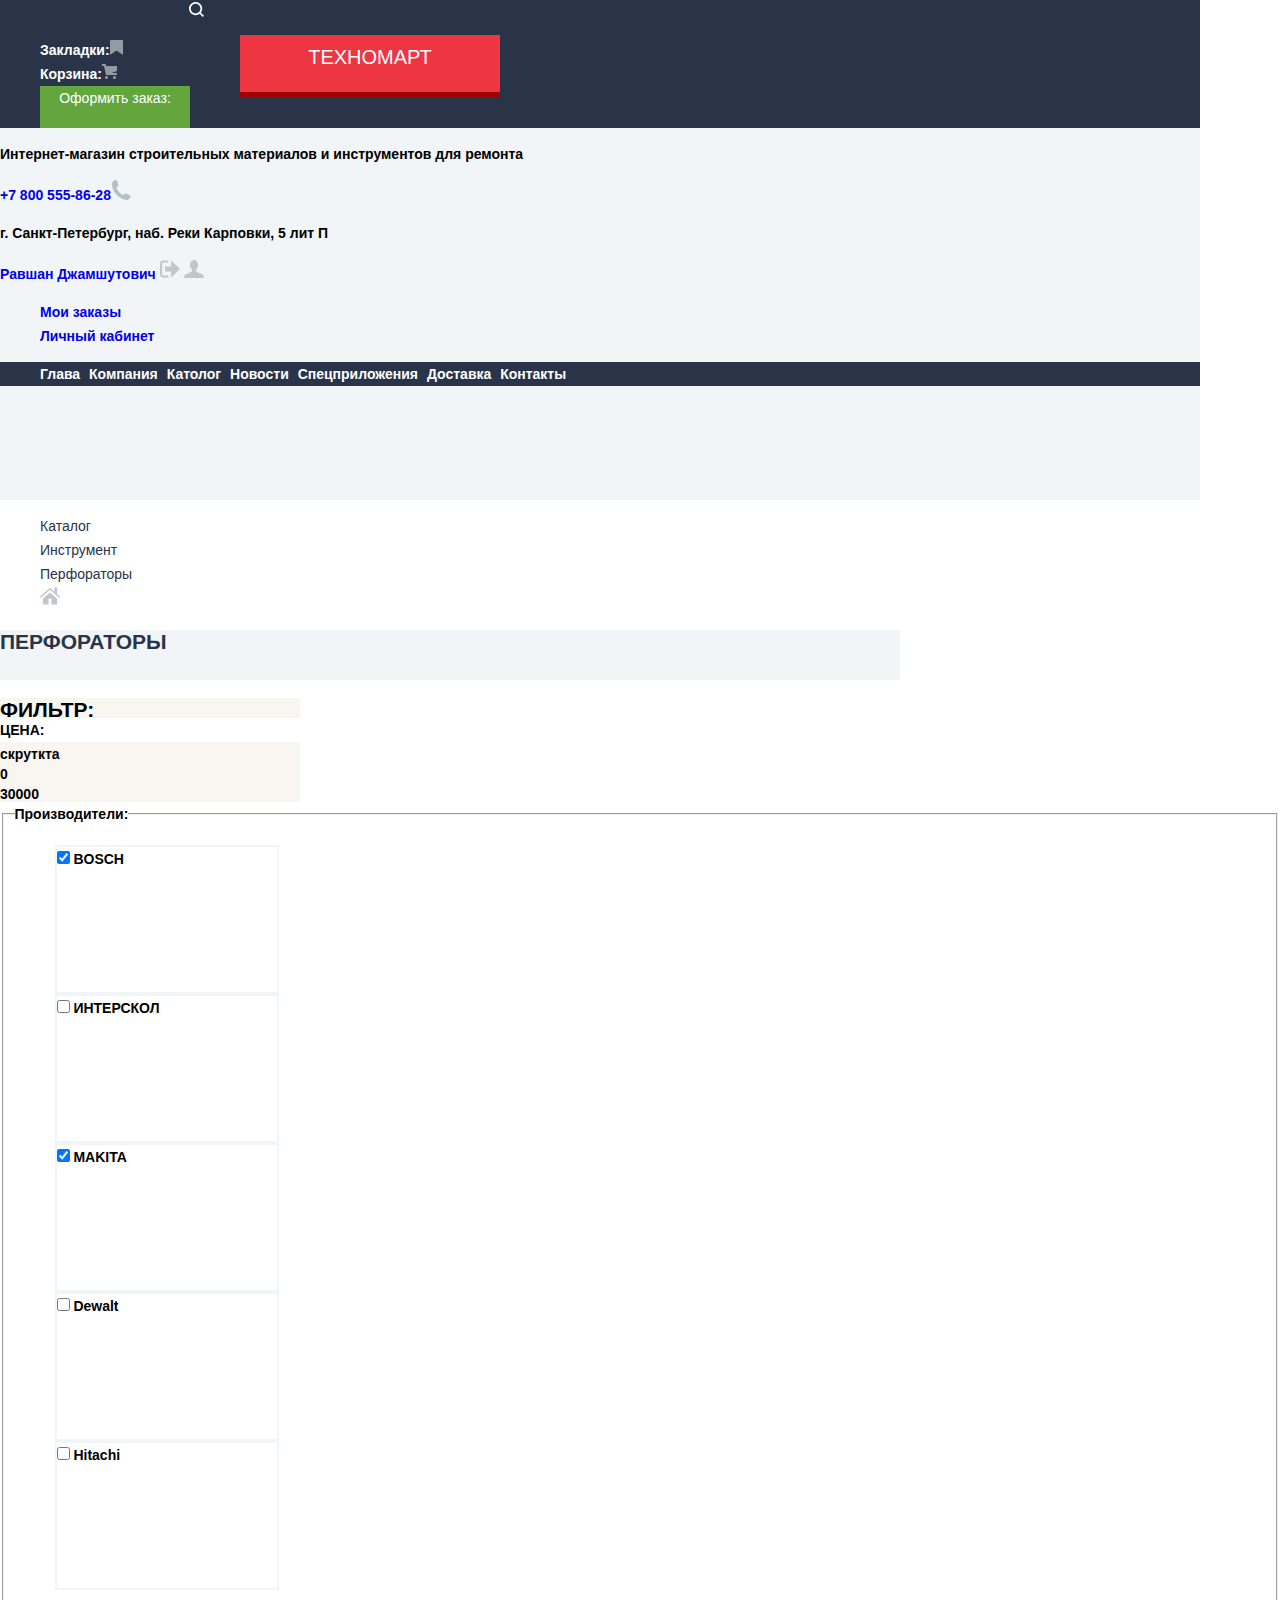
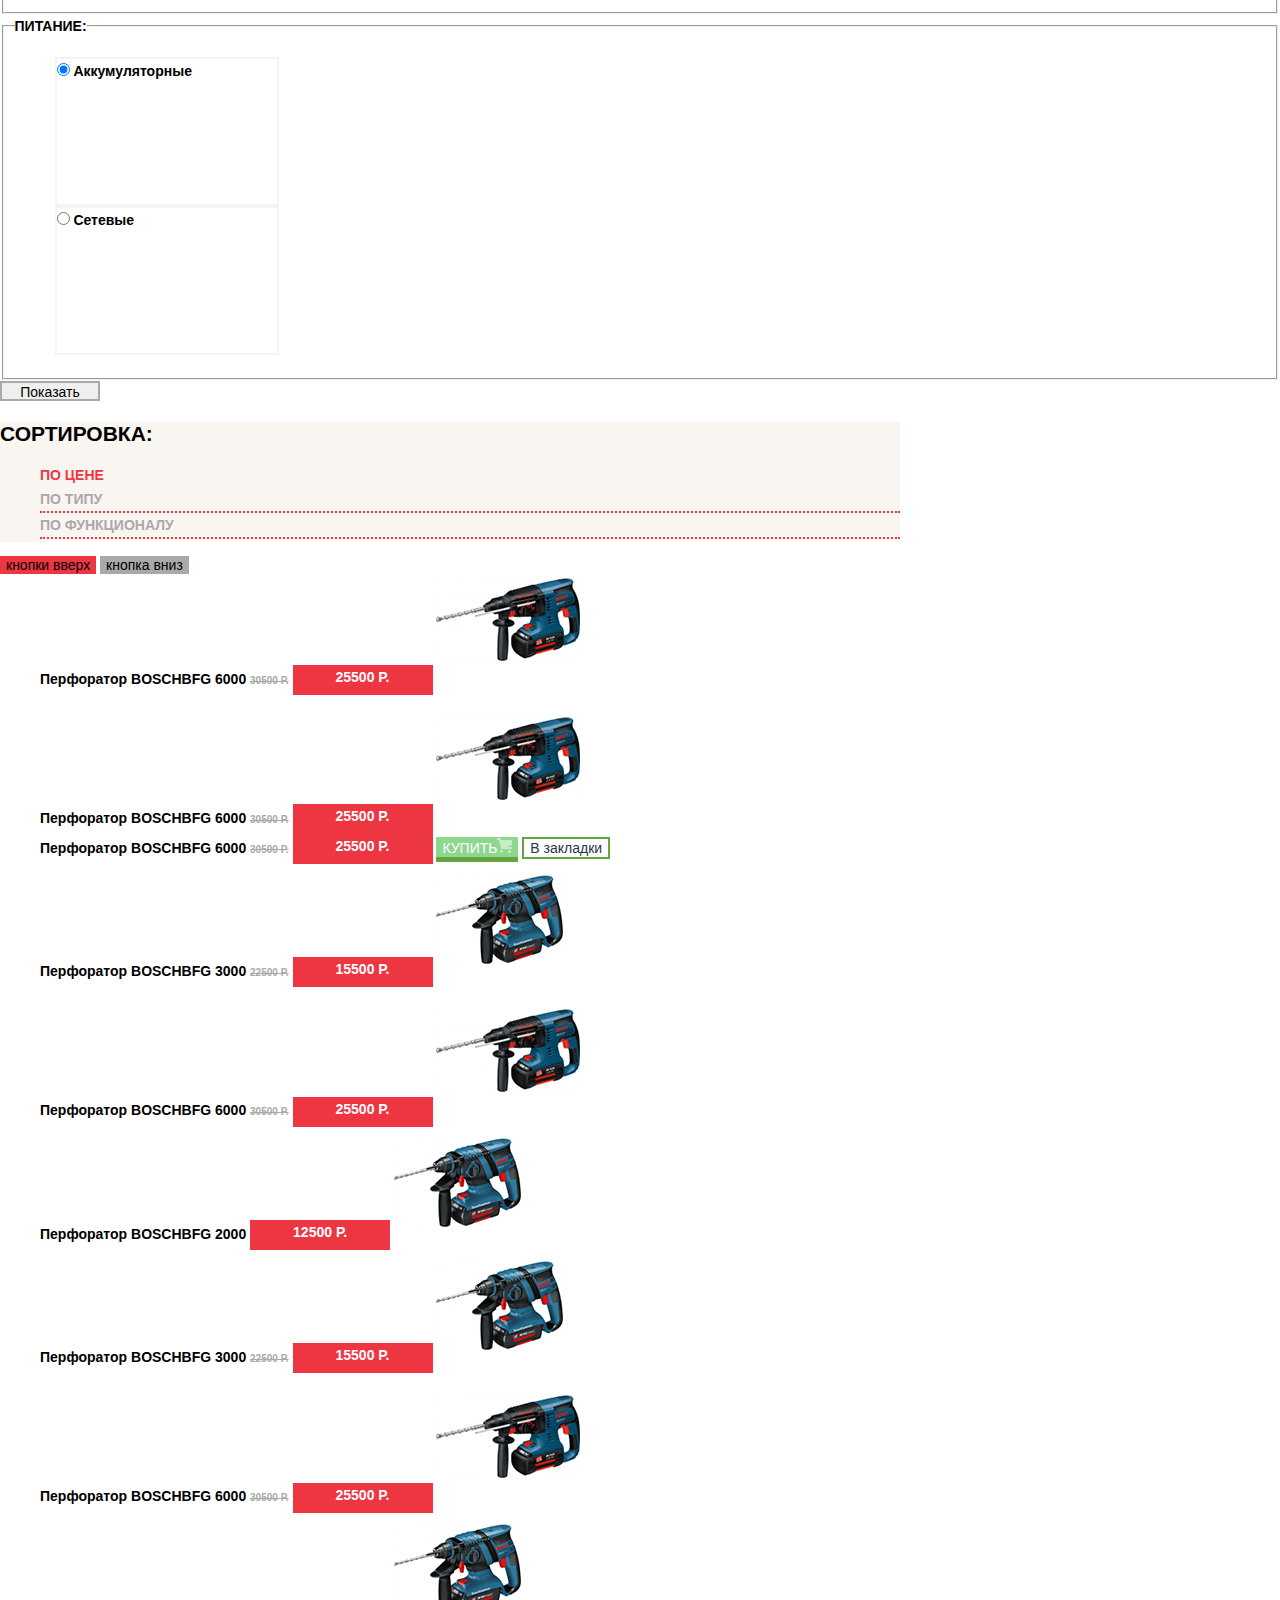
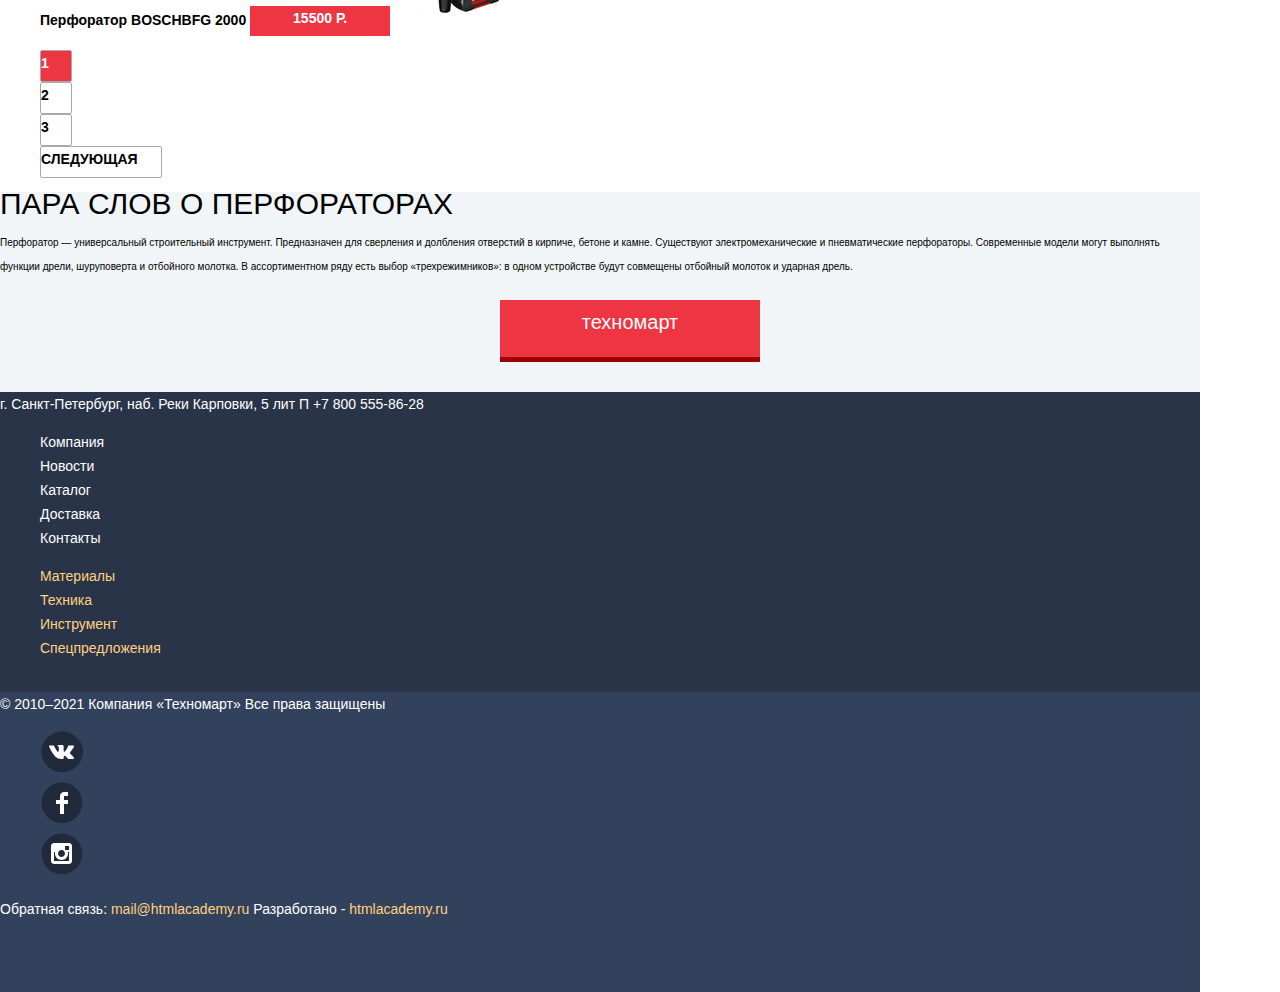
==== commit d1d1f6fd: "catalog" ====
--- a/catalog.html
+++ b/catalog.html
@@ -207,14 +207,14 @@
     				<li class="pagination-item">
     					<a href="#">3</a>
     				</li>
-    				<li class="pagination-item">
+    				<li class="pagination-item pagination-item-next">
     					<a href="#">СЛЕДУЮЩАЯ</a>
     			  </li>
     		  </ul>
     	</section>
 
     	<section class="text">
-    		<h2>ПАРА СЛОВ О ПЕРФОРАТОРАХ</h2>
+    		<span>ПАРА СЛОВ О ПЕРФОРАТОРАХ</span>
     		<p >Перфоратор — универсальный строительный инструмент. Предназначен для сверления и долбления отверстий в кирпиче, бетоне и камне.
 				Существуют электромеханические и пневматические перфораторы. Современные модели могут выполнять функции дрели, шуруповерта и отбойного молотка. 
 				В ассортиментном ряду есть выбор «трехрежимников»: в одном устройстве будут совмещены отбойный молоток и ударная дрель.</p>
@@ -224,7 +224,7 @@
 
   <footer>
     	<section class="footer-top">
-    		<a href="#" class="logo-footer">техномарт</a>
+    		<a href="#" class="logo-footer2">техномарт</a>
     		<span>г. Санкт-Петербург, наб. Реки Карповки, 5 лит П</span>    		
     		<a href="tel:+78005558628" >+7 800 555-86-28</a>
     		<ul class="nav-footer-top">
--- a/style.css
+++ b/style.css
@@ -26,9 +26,7 @@
   font-family: "Cuprum ", Arial, sans-serif;
   font-size: 14px;
   line-height: 24px;
-  font-weight: 700;
-  
-  text-transform: uppercase; 
+  font-weight: 700; 
 }
 
 a{
@@ -406,7 +404,7 @@
 footer .footer-top .logo-footer{
 	position:absolute;
 	left:500px;
-	top: 5000px;
+	top: 4000px;
 	display: inline-block;
 	padding: 10px 20px;
 	width: 220px;
@@ -420,6 +418,23 @@
 	border-bottom: solid 5px rgb(158, 0, 3);
 }
 
+footer .footer-top .logo-footer2{
+	position:absolute;
+	left:500px;
+	top: 3500px;
+	display: inline-block;
+	padding: 10px 20px;
+	width: 220px;
+	height: 37px;
+	font-size: 20px;
+	font-family: "PT Sans ", Arial, sans-serif;
+	font-weight: 400;
+	text-align: center;
+	color:var(--basic-white);
+	background:var(--basic-red); 
+	border-bottom: solid 5px rgb(158, 0, 3);
+}
+
 footer .footer-top span{
 	color: var(--basic-white);
 	font-weight: 400;
@@ -586,6 +601,11 @@
 }
 
 .pagination-item a {
+  display: inline-block;
+  width: 30px;
+  height: 30px;
+  border: solid 1px var(--basic-grey);
+  border-radius: 2px;
   color: var(--basic-black);
   background-color: var(--basic-white);
 }
@@ -598,4 +618,29 @@
 .pagination-item-current a:active {
   color: var(--basic-white);
   background-color: var(--basic-red);
+}
+
+.pagination-item-next a{
+	width: 120px;
+}
+
+/* text*/
+
+.text {
+	background: var(--basic-light-gray);
+	width: 1200px;
+	height: 200px;
+}
+
+.text span{
+	color: var(--basic-black);
+	font-weight: 400;
+	font-size: 30px;
+}
+
+.text p{
+	color: var(--basic-black);
+	font-weight: 400;
+	font-size: 10px;
+	font-family: "PT Sans ", Arial, sans-serif;;
 }